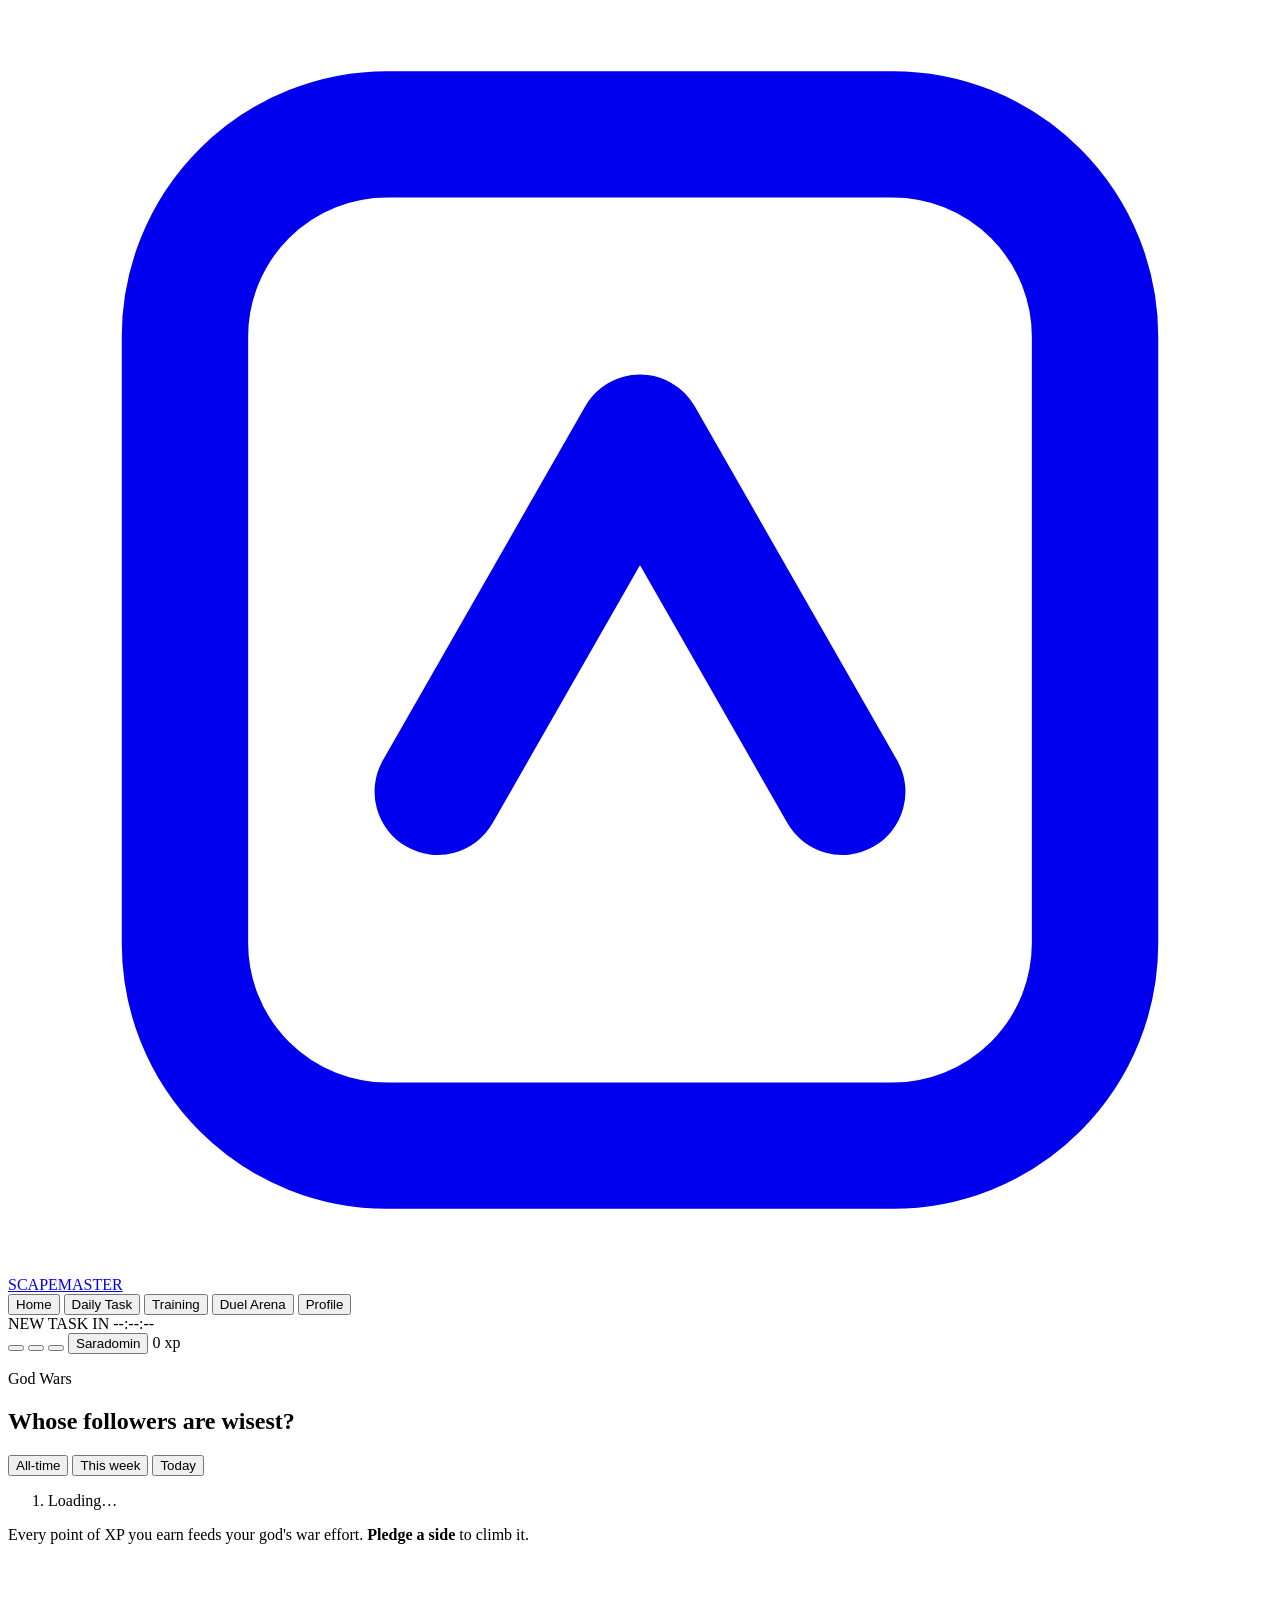
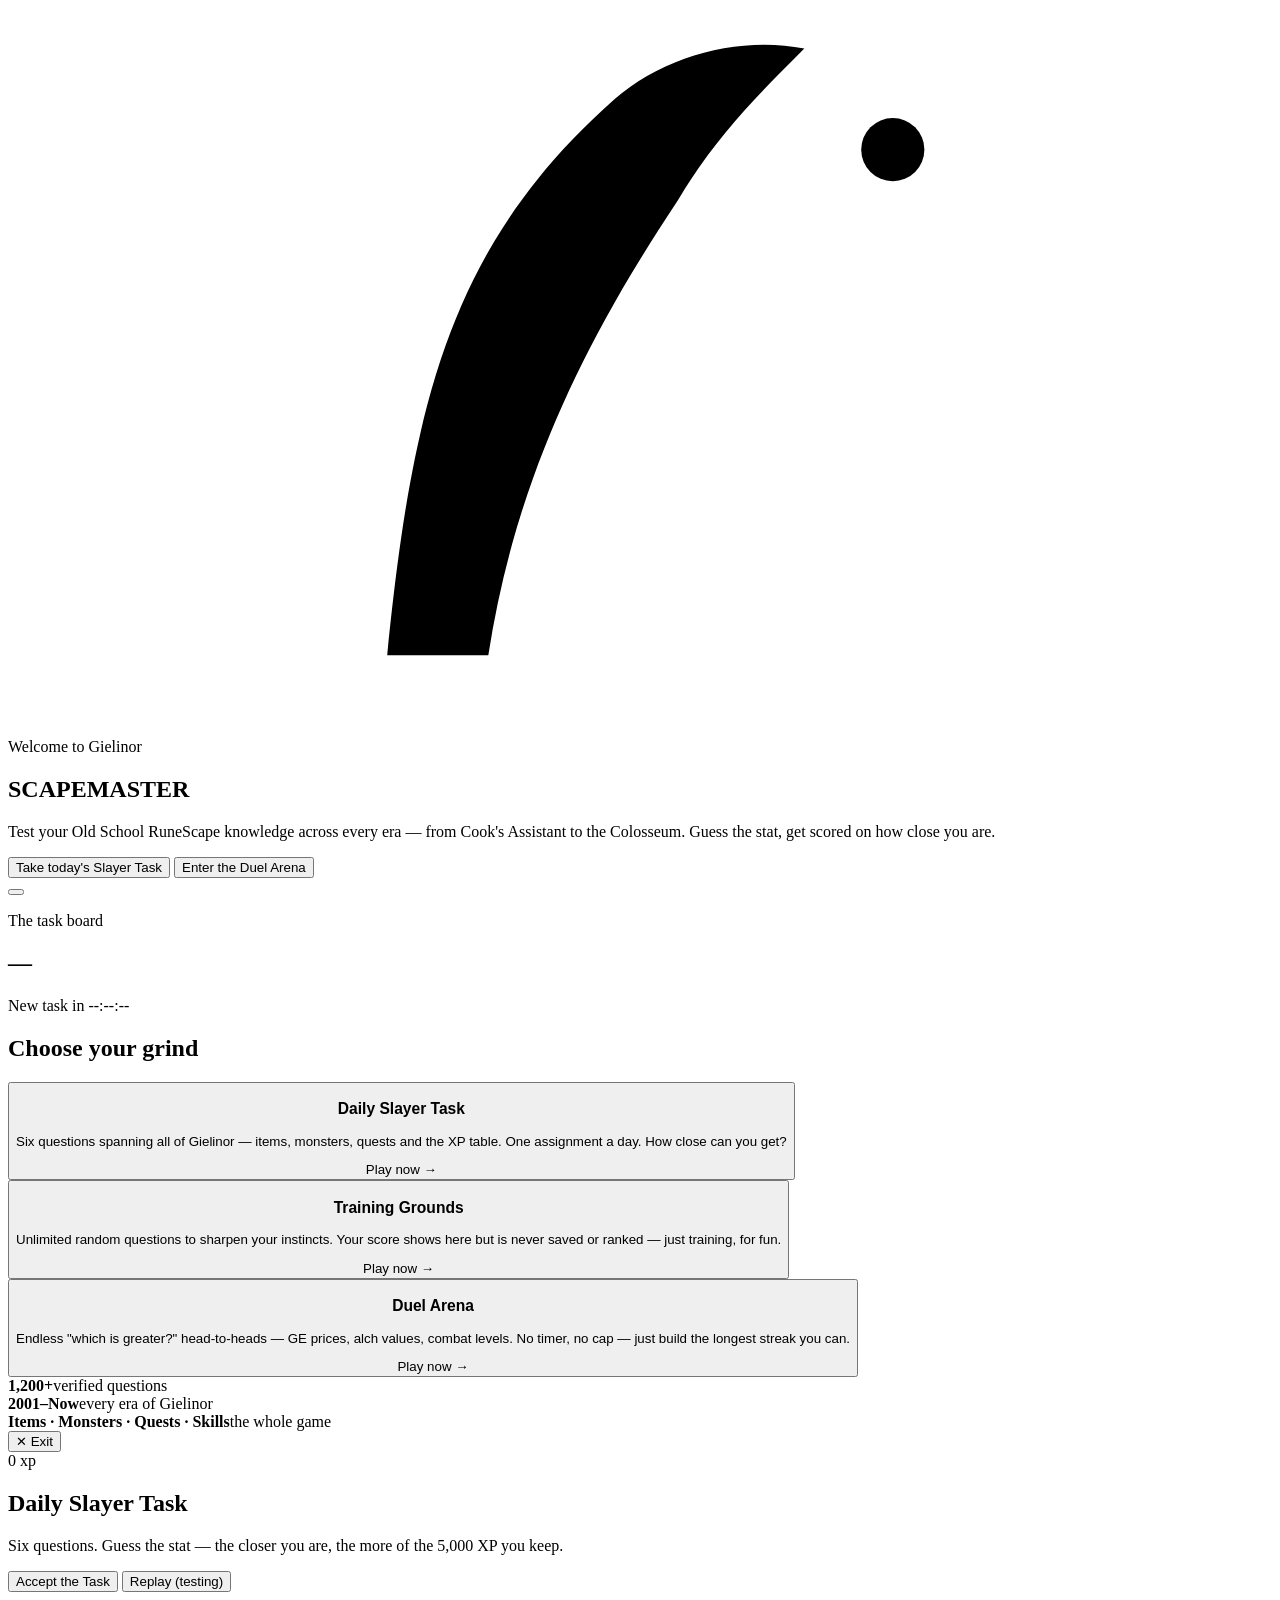
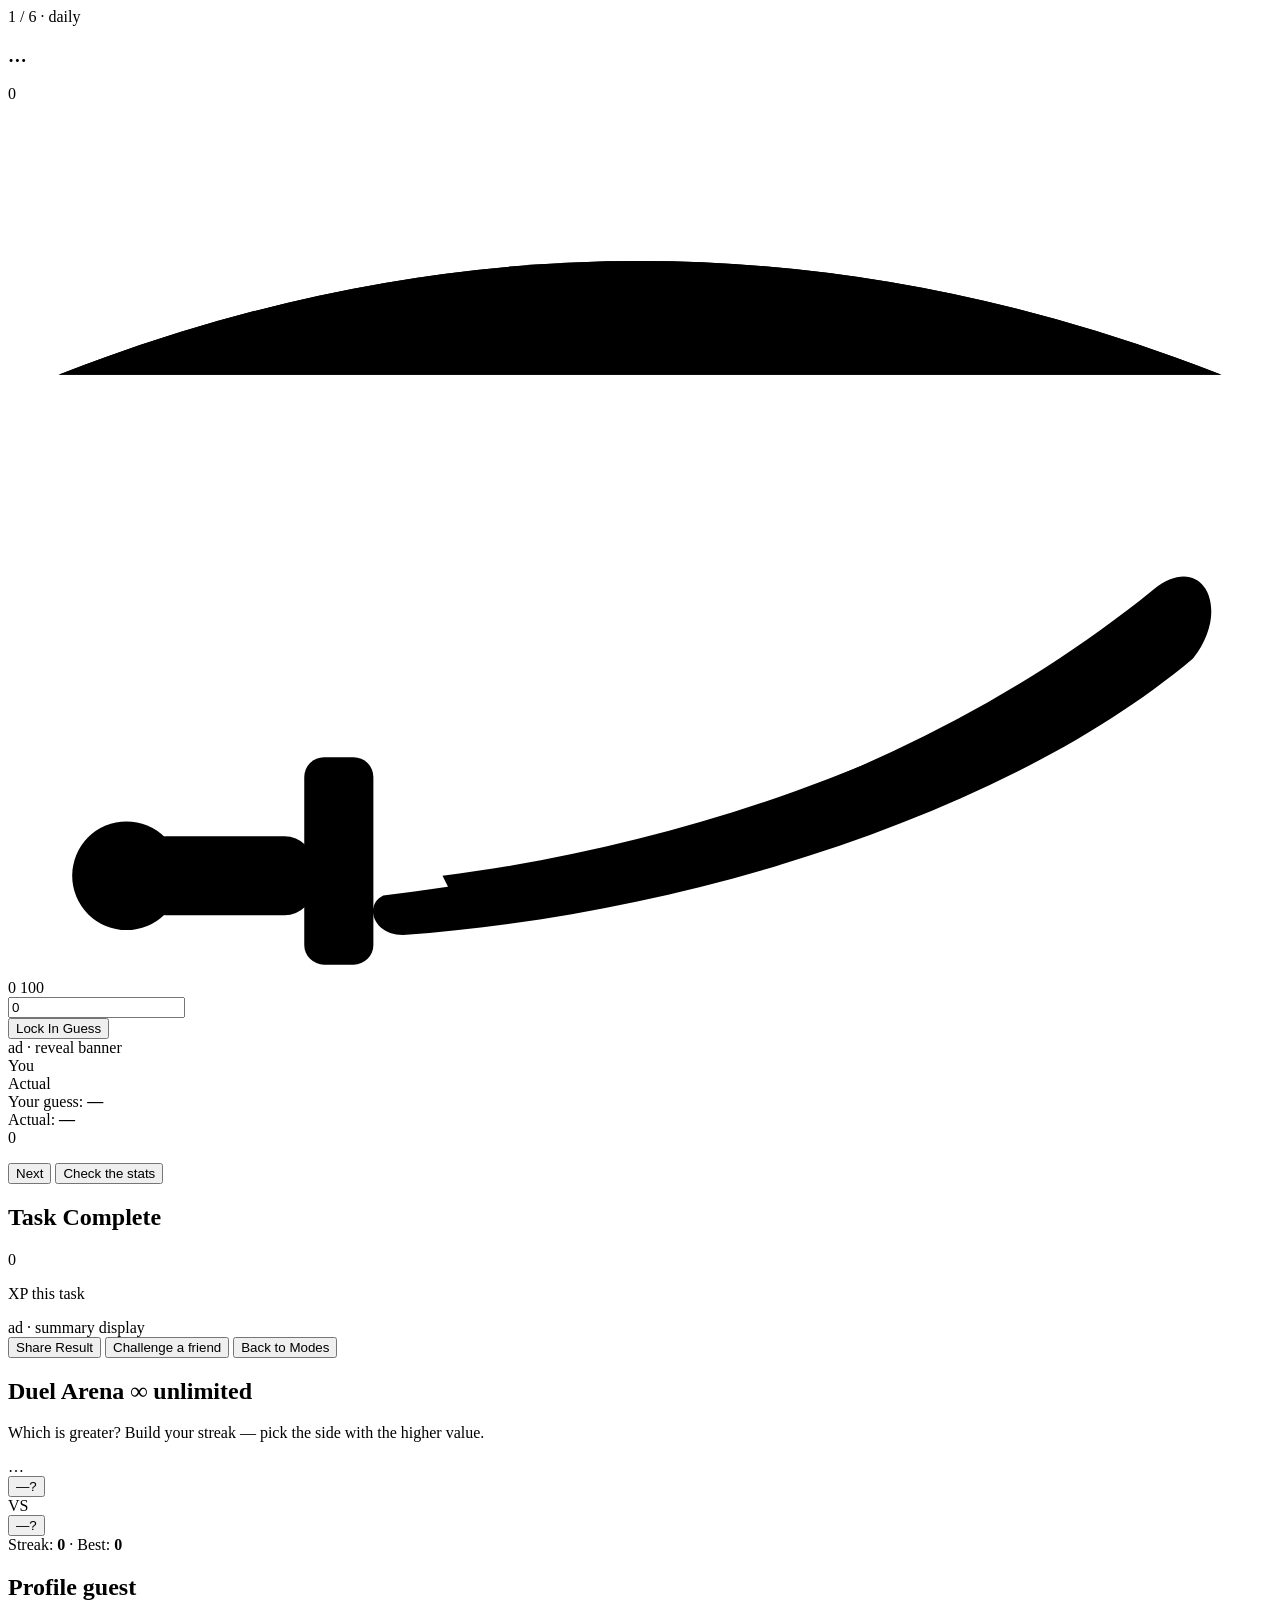
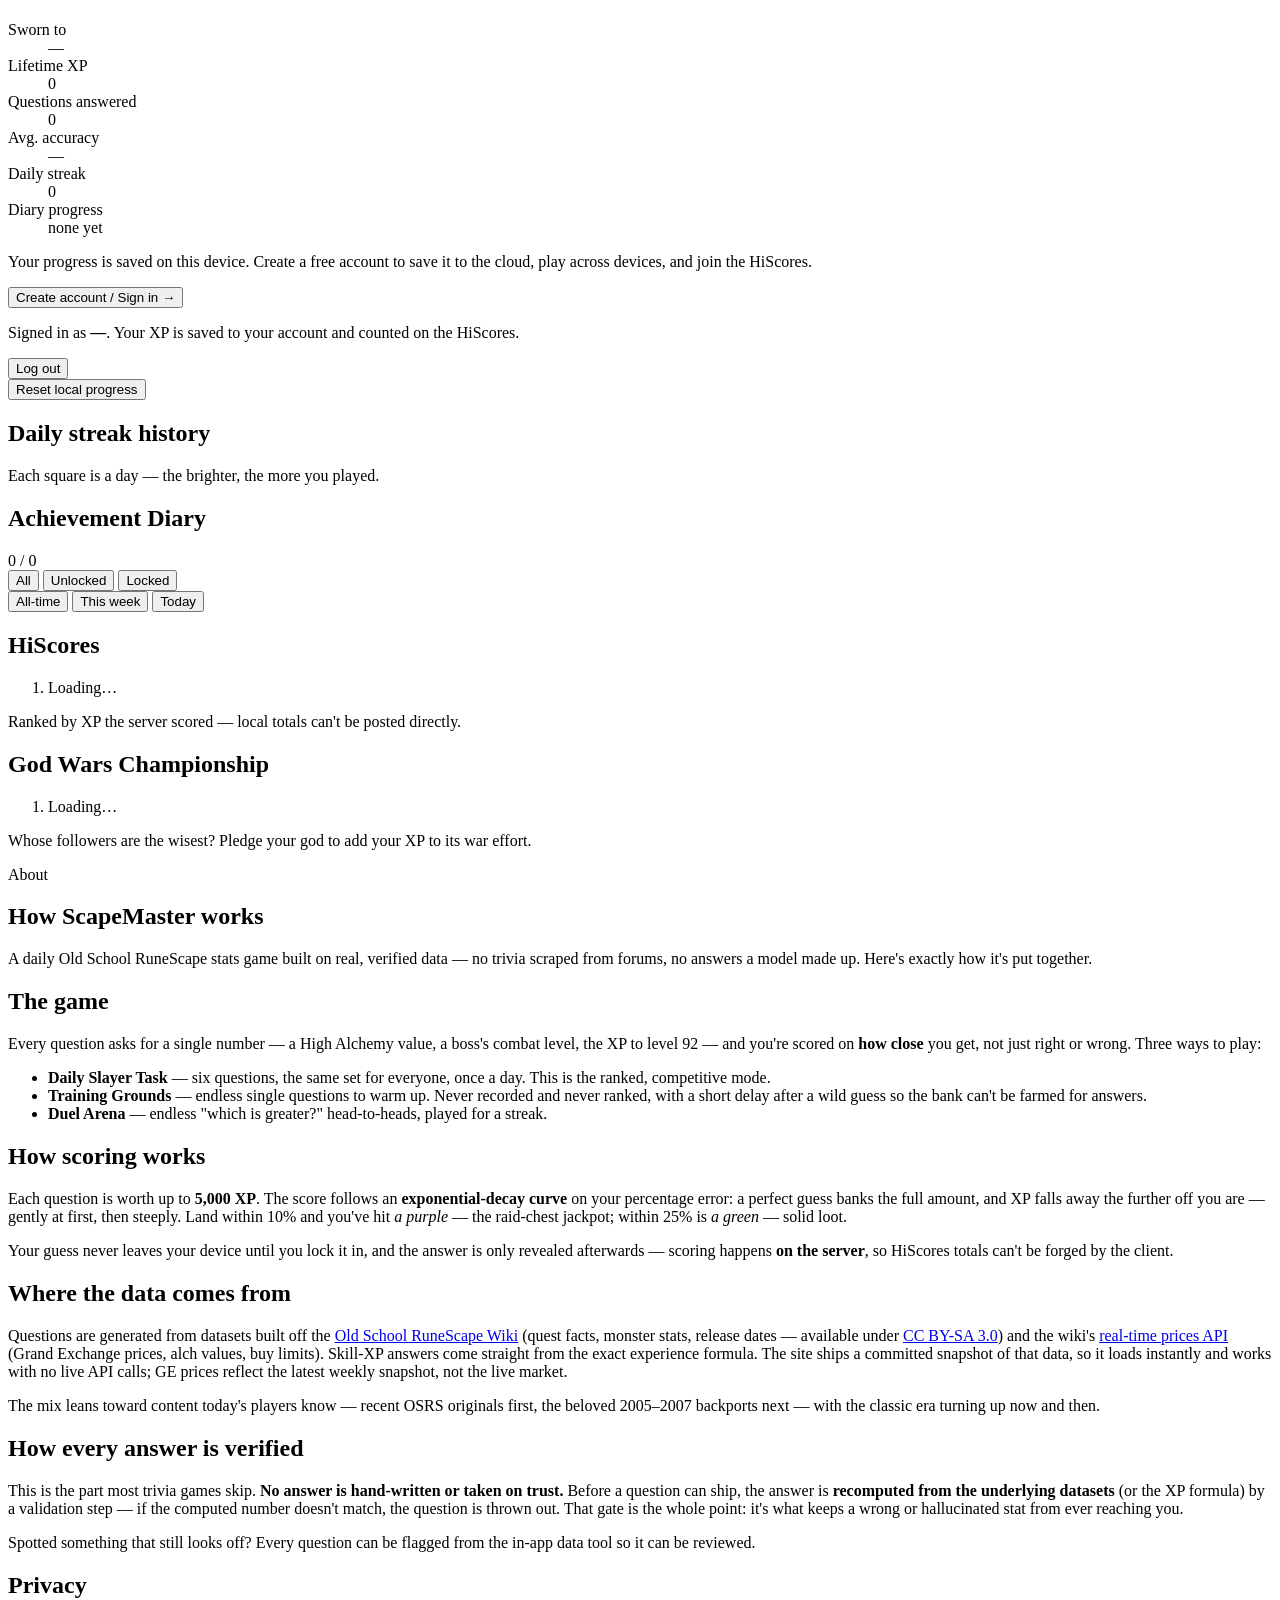
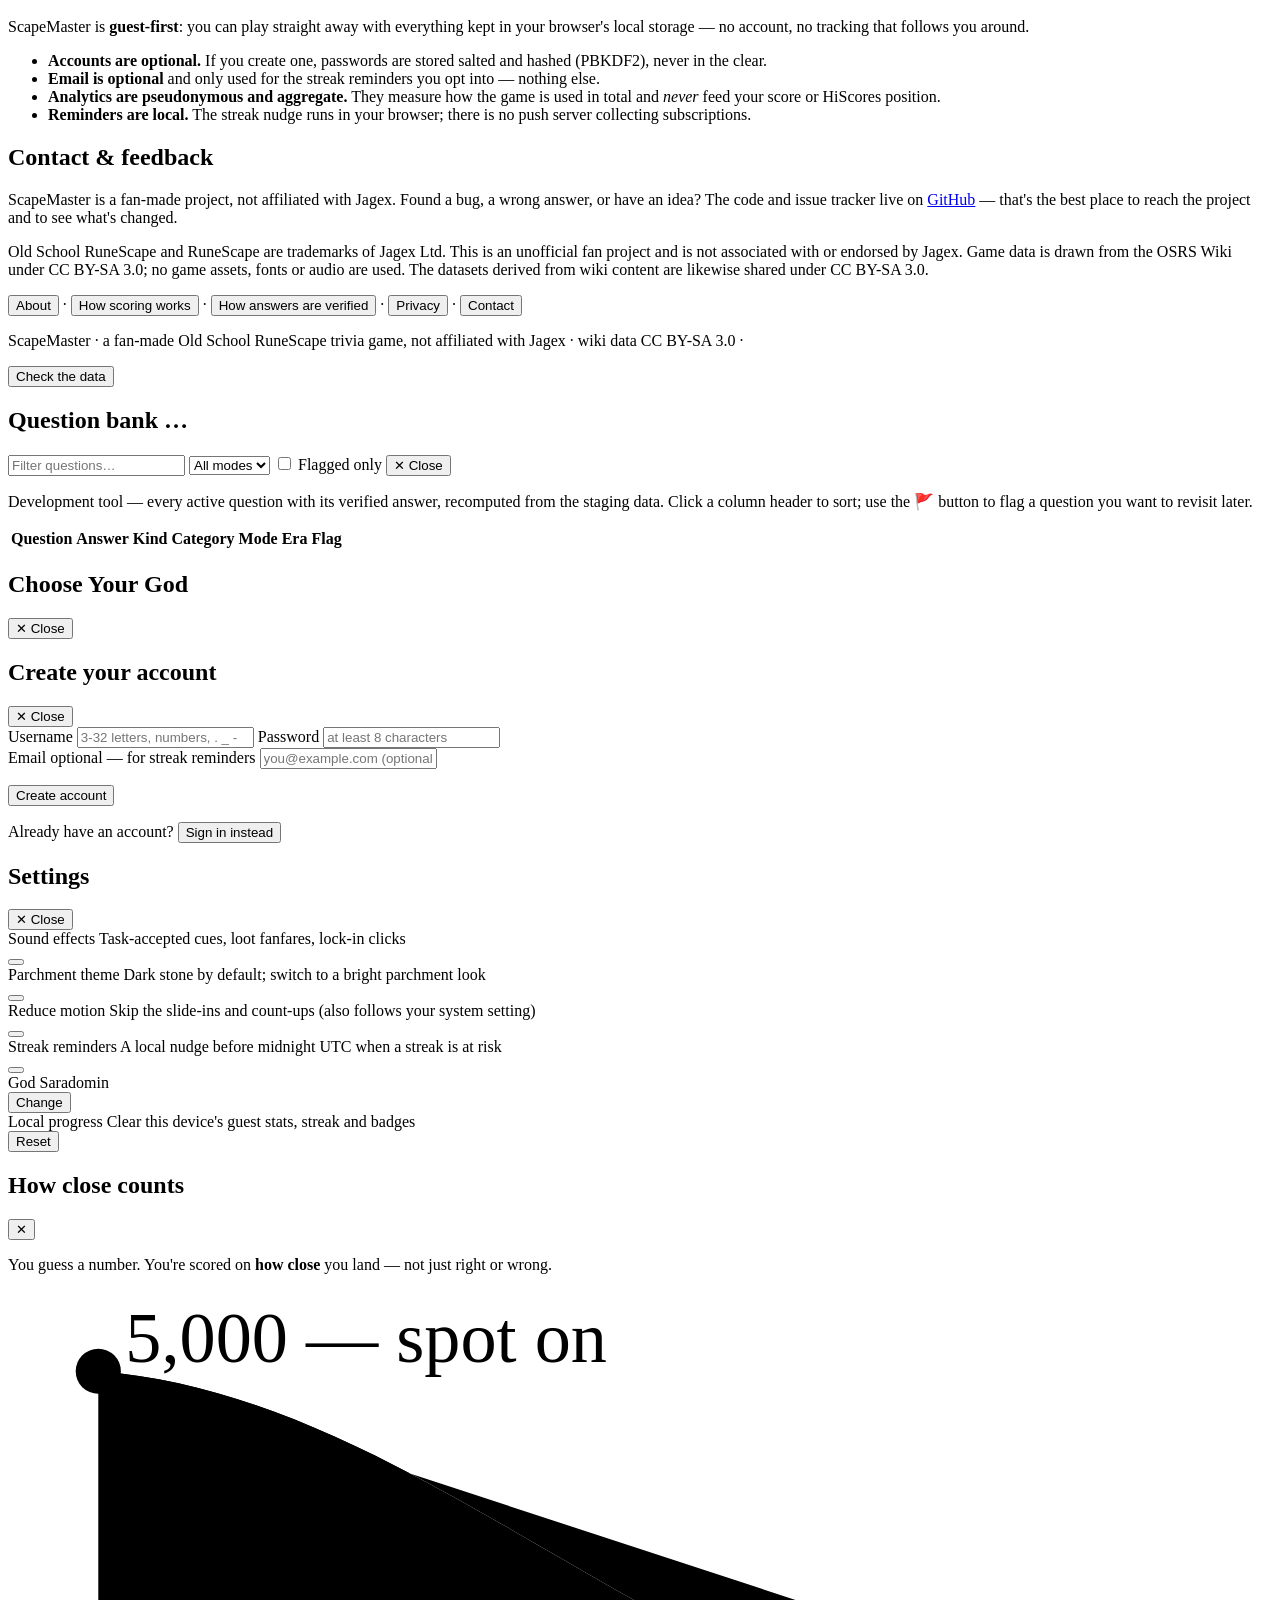
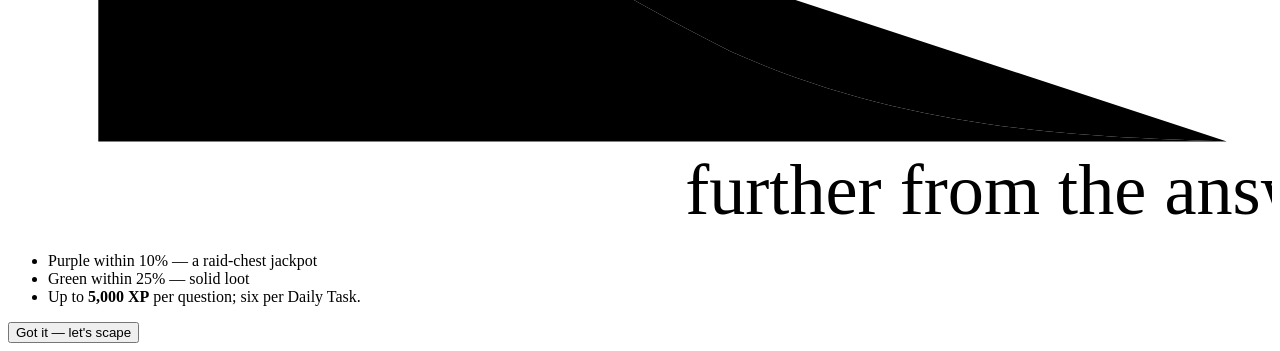
==== scapemaster/frontend/index.html @ 904ba83f "Add ScapeMaster: an OSRS-themed sibling of GridMaster A self-contained Old School RuneScape twist on" ====
<!DOCTYPE html>
<html lang="en" data-god="saradomin">
<head>
  <meta charset="UTF-8" />
  <meta name="viewport" content="width=device-width, initial-scale=1.0, viewport-fit=cover" />
  <title>ScapeMaster</title>
  <meta name="description" content="Guess the Old School RuneScape stat, get scored on how close you are. A new daily Gielinor challenge every day — items, monsters, quests and skills across every era." />

  <!-- Rich link previews for shared results (Open Graph + Twitter Card), so a
       pasted ScapeMaster link unfurls into a card instead of a bare URL. -->
  <meta property="og:type" content="website" />
  <meta property="og:site_name" content="ScapeMaster" />
  <meta property="og:title" content="ScapeMaster — the daily Old School RuneScape stats challenge" />
  <meta property="og:description" content="Guess the OSRS stat, get scored on how close you are. New daily Slayer Task — can you beat your friends?" />
  <meta property="og:image" content="/static/icon-180.png" />
  <meta name="twitter:card" content="summary" />
  <meta name="twitter:title" content="ScapeMaster — the daily Old School RuneScape stats challenge" />
  <meta name="twitter:description" content="Guess the OSRS stat, get scored on how close you are. New daily Slayer Task — can you beat your friends?" />
  <meta name="twitter:image" content="/static/icon-180.png" />

  <!-- PWA / iOS add-to-home-screen -->
  <link rel="manifest" href="/static/manifest.json" />
  <meta name="theme-color" content="#2f6bd8" />
  <meta name="apple-mobile-web-app-capable" content="yes" />
  <meta name="apple-mobile-web-app-status-bar-style" content="black-translucent" />
  <meta name="apple-mobile-web-app-title" content="ScapeMaster" />
  <link rel="apple-touch-icon" href="/static/icon-180.png" />
  <!-- Crisp vector favicon (the brand mark); PNG stays as the Safari fallback. -->
  <link rel="icon" type="image/svg+xml" href="/static/favicon.svg" />
  <link rel="icon" type="image/png" href="/static/icon-180.png" />

  <!-- Type pairing: a humanist system stack for prose, Pixelify Sans (bundled,
       OFL — see /static/fonts/OFL.txt) for headings, numbers and labels. No
       Jagex fonts are used. -->
  <link rel="stylesheet" href="/static/style.css?v=1" />
</head>
<body>
  <!-- ===================== TOP BAR ===================== -->
  <header class="hud">
    <a class="hud-brand" data-view="home" href="#home">
      <!-- Logo: a rune stone — a rounded standing stone carrying a simple
           three-stroke "guess" glyph (original mark, no game assets). -->
      <span class="brand-mark" aria-hidden="true">
        <svg class="brand-logo" viewBox="0 0 100 100">
          <rect x="14" y="10" width="72" height="80" rx="16" fill="none"
                stroke="currentColor" stroke-width="10" />
          <path d="M34 62 L50 34 L66 62" fill="none" stroke="currentColor"
                stroke-width="10" stroke-linecap="round" stroke-linejoin="round" />
        </svg>
      </span><span class="brand-word">SCAPE<span class="bw-accent">MASTER</span></span>
    </a>

    <nav class="modes" id="modes">
      <button class="mode-tab active" data-view="home">Home</button>
      <button class="mode-tab" data-view="quiz" data-mode="daily">Daily Task</button>
      <button class="mode-tab" data-view="quiz" data-mode="free_practice">Training</button>
      <button class="mode-tab" data-view="arcade">Duel Arena</button>
      <button class="mode-tab" data-view="profile">Profile</button>
    </nav>

    <div class="hud-profile">
      <div class="hud-countdown">
        <span class="hud-label" id="countdown-label">NEW TASK IN</span>
        <span class="hud-timer" id="countdown-timer">--:--:--</span>
      </div>
      <button id="sound-toggle" class="sound-toggle" title="Sound on — click to mute"
              aria-pressed="true" aria-label="Toggle sound effects">
        <span class="sound-icon" id="sound-icon" data-icon="volume-2" aria-hidden="true"></span>
      </button>
      <button id="theme-toggle" class="sound-toggle theme-toggle" title="Dark mode — click for parchment"
              aria-pressed="false" aria-label="Toggle light or dark theme">
        <span class="theme-icon" id="theme-icon" data-icon="moon" aria-hidden="true"></span>
      </button>
      <button id="settings-btn" class="sound-toggle" title="Settings" aria-haspopup="dialog"
              aria-label="Open settings">
        <span data-icon="settings" aria-hidden="true"></span>
      </button>
      <button id="team-select-btn" class="team-select-btn" title="Change god colour theme" aria-haspopup="dialog">
        <span class="team-btn-swatch" id="team-btn-swatch"></span>
        <span id="team-btn-label">Saradomin</span>
      </button>
      <span class="hud-points" id="hud-points">0 xp</span>
    </div>
  </header>

  <main>
    <!-- ===================== LANDING / HOME ===================== -->
    <section id="view-home" class="view active">
      <!-- God Wars tower alongside the hero -->
      <div class="home-top">
        <aside class="timing-tower" aria-label="God Wars championship standings">
          <div class="tt-head">
            <span class="tt-live" aria-hidden="true"></span>
            <p class="tt-eyebrow">God Wars</p>
          </div>
          <h2 class="tt-title">Whose followers are wisest?</h2>
          <div class="tt-period" role="tablist" aria-label="Standings window">
            <button class="tt-period-tab active" data-tower-period="all">All-time</button>
            <button class="tt-period-tab" data-tower-period="weekly">This week</button>
            <button class="tt-period-tab" data-tower-period="daily">Today</button>
          </div>
          <ol class="tt-list" id="home-tower-list"><li class="muted">Loading…</li></ol>
          <p class="tt-foot muted">Every point of XP you earn feeds your god's war effort. <strong>Pledge a side</strong> to climb it.</p>
        </aside>

      <div class="hero">
        <!-- Stylized standing scimitar + rune (original art). Picks up the god
             colour via stroke:var(--color-primary). -->
        <svg class="hero-track" viewBox="0 0 200 120" aria-hidden="true" preserveAspectRatio="xMidYMid meet">
          <path d="M60,110 C64,70 70,45 96,22 C104,15 116,12 126,14 C118,22 112,28 106,38
                   C90,62 80,84 76,110 Z"/>
          <path d="M52,110 L84,110" />
          <circle class="hero-track-sf" cx="140" cy="30" r="5"/>
          <path d="M132,52 L148,52 M140,44 L140,60" />
        </svg>
        <div class="hero-inner">
          <p class="hero-eyebrow">Welcome to Gielinor</p>
          <h1 class="hero-title">SCAPE<span class="accent">MASTER</span></h1>
          <p class="hero-sub">Test your Old School RuneScape knowledge across every era — from
             Cook's Assistant to the Colosseum. Guess the stat, get scored on how close you are.</p>
          <div class="hero-cta">
            <button class="btn-primary" data-view="quiz" data-mode="daily">Take today's Slayer Task</button>
            <button class="btn-ghost" data-view="arcade">Enter the Duel Arena</button>
          </div>
          <!-- Streak hook: loud, loss-averse reminder to keep the run alive.
               Populated by renderStreakBanner(); hidden when there's no streak. -->
          <button class="streak-banner hidden" id="streak-banner" data-view="quiz" data-mode="daily"></button>
        </div>
        <div class="hero-checkers" aria-hidden="true"></div>
      </div>
      </div><!-- /home-top -->

      <!-- "Your bank": personalized status — rank, god stake, closest badges,
           streak heatmap. Filled by renderGarage(); richer when signed in. -->
      <section id="garage" class="garage" aria-label="Your bank"></section>

      <!-- Today's task board -->
      <section class="race-week" id="race-week" aria-live="polite">
        <div class="rw-head">
          <div>
            <p class="rw-eyebrow">The task board</p>
            <h2 class="rw-title" id="rw-title">—</h2>
          </div>
          <div class="rw-next" id="rw-next">
            <span class="rw-next-label">New task in</span>
            <span class="rw-next-timer" id="rw-next-timer">--:--:--</span>
            <span class="rw-next-name" id="rw-next-name"></span>
          </div>
        </div>
        <ol class="rw-list" id="rw-list"></ol>
      </section>

      <h2 class="section-title">Choose your grind</h2>
      <div class="mode-grid">
        <button class="mode-card" data-view="quiz" data-mode="daily">
          <span class="mc-icon" data-icon="flag" aria-hidden="true"></span>
          <h3>Daily Slayer Task</h3>
          <p>Six questions spanning all of Gielinor — items, monsters, quests and the
             XP table. One assignment a day. How close can you get?</p>
          <span class="mc-cta">Play now →</span>
        </button>

        <button class="mode-card" data-view="quiz" data-mode="free_practice">
          <span class="mc-icon" data-icon="tyre" aria-hidden="true"></span>
          <h3>Training Grounds</h3>
          <p>Unlimited random questions to sharpen your instincts. Your score shows here
             but is never saved or ranked — just training, for fun.</p>
          <span class="mc-cta">Play now →</span>
        </button>

        <button class="mode-card" data-view="arcade">
          <span class="mc-icon" data-icon="zap" aria-hidden="true"></span>
          <h3>Duel Arena</h3>
          <p>Endless "which is greater?" head-to-heads — GE prices, alch values, combat
             levels. No timer, no cap — just build the longest streak you can.</p>
          <span class="mc-cta">Play now →</span>
        </button>
      </div>

      <div class="feature-strip">
        <div class="feature"><strong>1,200+</strong><span>verified questions</span></div>
        <div class="feature"><strong>2001–Now</strong><span>every era of Gielinor</span></div>
        <div class="feature"><strong>Items · Monsters · Quests · Skills</strong><span>the whole game</span></div>
      </div>
    </section>

    <!-- ===================== QUIZ (Daily Task / Training Grounds) ===================== -->
    <section id="view-quiz" class="view">
      <!-- Immersive top bar — only visible once a session is in progress -->
      <div class="game-bar">
        <button class="game-exit" id="game-exit" data-view="home">✕ Exit</button>
        <div class="game-progress"><span id="game-progress-fill"></span></div>
        <span class="game-points" id="game-points">0 xp</span>
      </div>

      <div id="quiz-intro" class="card">
        <h2 id="quiz-title">Daily Slayer Task</h2>
        <p id="quiz-desc">Six questions. Guess the stat — the closer you are, the more
           of the 5,000 XP you keep.</p>
        <div id="quiz-cap" class="cap-note hidden"></div>
        <button class="btn-primary" id="start-quiz">Accept the Task</button>
        <button class="btn-secondary hidden" id="replay-quiz">Replay (testing)</button>
        <p class="muted" id="quiz-status"></p>
      </div>

      <div id="quiz-play" class="card hidden">
        <div class="q-progress"><span id="q-index">1</span> / <span id="q-total">6</span>
          · <span id="q-mode-badge" class="badge">daily</span>
          <span id="q-cat" class="chip"></span></div>
        <h3 id="q-text">…</h3>
        <p class="q-hint" id="q-hint"></p>

        <!-- Curved guess slider: a scimitar rides the curve as the guess marker.
             coins/xp questions map the track logarithmically (see CurveSlider). -->
        <div class="curve-wrap" id="curve-wrap">
          <div class="curve-readout" id="curve-val">0</div>
          <div class="curve-slider" id="curve-slider">
            <svg class="curve-svg" viewBox="0 0 1000 280" preserveAspectRatio="none" aria-hidden="true">
              <path class="curve-track" id="curve-track" d="M40 215 Q500 35 960 215" />
              <path class="curve-fill"  id="curve-fill"  d="M40 215 Q500 35 960 215" />
            </svg>
            <div class="car-thumb" id="car-thumb" role="slider" tabindex="0"
                 aria-label="Your guess" aria-valuemin="0" aria-valuemax="100" aria-valuenow="0">
              <!-- Stylized scimitar (nose to the right). Blade takes the selected
                   god's primary colour; the guard its secondary. See .car-* in
                   style.css and MARKER_SHAPES in app.js (same shape, reused for
                   the reveal markers). Original art — no game sprites. -->
              <svg class="car-sprite" viewBox="0 0 128 52" aria-hidden="true">
                <circle class="car-hub" cx="12" cy="42" r="5.5" />
                <rect class="car-dark" x="13" y="38" width="18" height="8" rx="3" />
                <rect class="car-wing" x="30" y="30" width="7" height="21" rx="2" />
                <path class="car-body" d="M38 44 C64 41 94 31 116 13
                  C121 9 124 15 120 20 C101 36 68 46 40 48 C37 48 36 45 38 44 Z" />
                <path class="car-cockpit" d="M44 42 C68 39 94 30 112 17 L114 19
                  C96 32 70 41 45 44 Z" />
              </svg>
            </div>
            <span class="curve-end curve-min" id="curve-min">0</span>
            <span class="curve-end curve-max" id="curve-max">100</span>
          </div>
          <input type="number" id="q-input" min="0" value="0" />
        </div>

        <button class="btn-primary" id="submit-guess">Lock In Guess</button>
      </div>

      <!-- Score reveal -->
      <div id="quiz-reveal" class="card reveal hidden">
        <div class="ad-slot ad-reveal" data-ad="reveal-banner">ad · reveal banner</div>
        <div class="reveal-verdict" id="reveal-verdict" hidden>
          <span class="rv-dot" aria-hidden="true"></span>
          <span class="rv-text" id="reveal-verdict-text"></span>
        </div>
        <div class="timeline">
          <div class="timeline-track"></div>
          <div class="timeline-fill" id="timeline-fill"></div>
          <div class="timeline-node guess" id="node-guess"><span>You</span></div>
          <div class="timeline-node actual" id="node-actual"><span>Actual</span></div>
        </div>
        <div class="reveal-numbers">
          <div>Your guess: <strong id="reveal-guess">—</strong></div>
          <div>Actual: <strong id="reveal-actual">—</strong></div>
        </div>
        <div class="odometer-wrap"><div class="odometer" id="odometer">0</div></div>
        <p class="chatline hidden" id="reveal-chatline"></p>
        <p class="reveal-insight hidden" id="reveal-insight"></p>
        <p class="penalty-note hidden" id="practice-penalty"></p>
        <button class="btn-primary" id="next-question">Next</button>
        <button class="btn-ghost data-check-inline" id="data-check-reveal" title="Browse every question with its verified answer"><i class="ic" data-icon="search" aria-hidden="true"></i> Check the stats</button>
      </div>

      <!-- Finish summary -->
      <div id="quiz-summary" class="card hidden">
        <h2>Task Complete</h2>
        <div class="summary-score" id="summary-score">0</div>
        <p>XP this task</p>
        <div class="summary-grid" id="summary-grid" aria-label="Your result grid"></div>
        <div class="accuracy-row" id="accuracy-row"></div>
        <div class="summary-streak hidden" id="summary-streak"></div>
        <p class="summary-insight hidden" id="summary-insight"></p>
        <div class="ad-slot ad-summary" data-ad="summary-display">ad · summary display</div>
        <button class="btn-primary" id="share-result">Share Result</button>
        <button class="btn-secondary" id="challenge-friend"><i class="ic" data-icon="zap" aria-hidden="true"></i> Challenge a friend</button>
        <button class="btn-secondary" id="summary-back">Back to Modes</button>
        <p class="muted" id="share-status"></p>
      </div>
    </section>

    <!-- ===================== DUEL ARENA OVER/UNDER ===================== -->
    <section id="view-arcade" class="view">
      <div class="card">
        <h2>Duel Arena <span class="badge">∞ unlimited</span></h2>
        <p class="muted">Which is greater? Build your streak — pick the side with the higher value.</p>
        <div class="arcade-metric" id="arcade-metric">…</div>
        <div class="arcade-pair">
          <button class="arcade-card" id="arcade-a"><span class="name">—</span><span class="val">?</span></button>
          <div class="vs">VS</div>
          <button class="arcade-card" id="arcade-b"><span class="name">—</span><span class="val">?</span></button>
        </div>
        <div class="arcade-streak">Streak: <strong id="arcade-streak">0</strong>
          · Best: <strong id="arcade-best">0</strong></div>
        <p class="muted" id="arcade-result"></p>
      </div>
    </section>

    <!-- ===================== PROFILE ===================== -->
    <section id="view-profile" class="view">
      <div class="card">
        <h2>Profile <span class="badge" id="guest-badge">guest</span></h2>
        <dl class="stats">
          <dt>Sworn to</dt><dd id="p-team">—</dd>
          <dt>Lifetime XP</dt><dd id="p-points">0</dd>
          <dt>Questions answered</dt><dd id="p-games">0</dd>
          <dt>Avg. accuracy</dt><dd id="p-accuracy">—</dd>
          <dt>Daily streak</dt><dd id="p-streak">0</dd>
          <dt>Diary progress</dt><dd id="p-achievements">none yet</dd>
        </dl>
        <!-- Account block: swaps between guest and signed-in states (app.js). -->
        <div id="account-guest">
          <p class="muted">Your progress is saved on this device. Create a free account to
             save it to the cloud, play across devices, and join the HiScores.</p>
          <button class="btn-secondary" id="open-auth-btn">Create account / Sign in →</button>
        </div>
        <div id="account-member" class="hidden">
          <p class="muted">Signed in as <strong id="account-username">—</strong>.
             Your XP is saved to your account and counted on the HiScores.</p>
          <button class="btn-secondary" id="logout-btn">Log out</button>
        </div>
        <button class="btn-secondary danger" id="reset-btn">Reset local progress</button>
      </div>

      <!-- Streak heatmap: a year of Daily play at a glance (server history when
           signed in, local otherwise). Filled by renderHeatmap(). -->
      <div class="card">
        <div class="ach-head"><h2>Daily streak history</h2></div>
        <p class="muted">Each square is a day — the brighter, the more you played.</p>
        <div class="heatmap heatmap-lg" id="profile-heatmap"></div>
      </div>

      <!-- Achievement Diary: a data-driven catalog (app.js ACHIEVEMENTS),
           evaluated client-side after each session/duel. Cosmetic + local. -->
      <div class="card">
        <div class="ach-head">
          <h2>Achievement Diary</h2>
          <span class="badge" id="ach-count">0 / 0</span>
        </div>
        <div class="ach-filter" role="tablist" aria-label="Achievement filter">
          <button class="ach-filter-tab active" data-filter="all">All</button>
          <button class="ach-filter-tab" data-filter="unlocked">Unlocked</button>
          <button class="ach-filter-tab" data-filter="locked">Locked</button>
        </div>
        <div class="ach-grid" id="ach-grid"></div>
      </div>

      <!-- HiScores: ranked by SERVER-verified points only (trust boundary). The
           period tabs switch both boards between all-time and the resetting
           daily / weekly windows. -->
      <div class="lb-period" role="tablist" aria-label="HiScores window">
        <button class="lb-period-tab active" data-period="all">All-time</button>
        <button class="lb-period-tab" data-period="weekly">This week</button>
        <button class="lb-period-tab" data-period="daily">Today</button>
      </div>

      <div class="card">
        <h2>HiScores</h2>
        <ol class="leaderboard" id="leaderboard-list">
          <li class="muted">Loading…</li>
        </ol>
        <p class="muted">Ranked by XP the server scored — local totals can't be posted directly.</p>
      </div>

      <!-- God Wars championship: every player's verified points bucketed by the
           god faction they pledged to. -->
      <div class="card">
        <h2>God Wars Championship</h2>
        <ol class="leaderboard ctc" id="team-leaderboard-list">
          <li class="muted">Loading…</li>
        </ol>
        <p class="muted">Whose followers are the wisest? Pledge your god to add your XP to its war effort.</p>
      </div>
    </section>

    <!-- ===================== ABOUT / METHODOLOGY ===================== *
         The trust layer: what the game is, how scoring works, where the data
         comes from and how every answer is verified, and the privacy posture.
         Footer links deep-link to the sections by id. -->
    <section id="view-about" class="view">
      <div id="about-top" class="about-hero">
        <p class="hero-eyebrow">About</p>
        <h1 class="section-title about-title">How ScapeMaster works</h1>
        <p class="about-lead">A daily Old School RuneScape stats game built on real, verified
           data — no trivia scraped from forums, no answers a model made up. Here's exactly
           how it's put together.</p>
      </div>

      <div class="card about-card" id="about-play">
        <h2>The game</h2>
        <p>Every question asks for a single number — a High Alchemy value, a boss's combat
           level, the XP to level 92 — and you're scored on <strong>how close</strong> you
           get, not just right or wrong. Three ways to play:</p>
        <ul class="about-list">
          <li><strong>Daily Slayer Task</strong> — six questions, the same set for everyone,
              once a day. This is the ranked, competitive mode.</li>
          <li><strong>Training Grounds</strong> — endless single questions to warm up. Never
              recorded and never ranked, with a short delay after a wild guess so the bank
              can't be farmed for answers.</li>
          <li><strong>Duel Arena</strong> — endless "which is greater?" head-to-heads,
              played for a streak.</li>
        </ul>
      </div>

      <div class="card about-card" id="about-scoring">
        <h2>How scoring works</h2>
        <p>Each question is worth up to <strong>5,000 XP</strong>. The score follows an
           <strong>exponential-decay curve</strong> on your percentage error: a perfect guess
           banks the full amount, and XP falls away the further off you are — gently at
           first, then steeply. Land within 10% and you've hit <em>a purple</em> — the
           raid-chest jackpot; within 25% is <em>a green</em> — solid loot.</p>
        <p>Your guess never leaves your device until you lock it in, and the answer is only
           revealed afterwards — scoring happens <strong>on the server</strong>, so HiScores
           totals can't be forged by the client.</p>
      </div>

      <div class="card about-card" id="about-data">
        <h2>Where the data comes from</h2>
        <p>Questions are generated from datasets built off the
           <a class="about-link" href="https://oldschool.runescape.wiki/" target="_blank"
              rel="noopener">Old School RuneScape Wiki</a> (quest facts, monster stats,
           release dates — available under
           <a class="about-link" href="https://creativecommons.org/licenses/by-sa/3.0/"
              target="_blank" rel="noopener">CC BY-SA 3.0</a>) and the wiki's
           <a class="about-link" href="https://prices.runescape.wiki/" target="_blank"
              rel="noopener">real-time prices API</a> (Grand Exchange prices, alch values,
           buy limits). Skill-XP answers come straight from the exact experience formula.
           The site ships a committed snapshot of that data, so it loads instantly and works
           with no live API calls; GE prices reflect the latest weekly snapshot, not the
           live market.</p>
        <p>The mix leans toward content today's players know — recent OSRS originals first,
           the beloved 2005–2007 backports next — with the classic era turning up now
           and then.</p>
      </div>

      <div class="card about-card" id="about-verify">
        <h2>How every answer is verified</h2>
        <p>This is the part most trivia games skip. <strong>No answer is hand-written or taken
           on trust.</strong> Before a question can ship, the answer is <strong>recomputed from
           the underlying datasets</strong> (or the XP formula) by a validation step — if the
           computed number doesn't match, the question is thrown out. That gate is the whole
           point: it's what keeps a wrong or hallucinated stat from ever reaching you.</p>
        <p>Spotted something that still looks off? Every question can be flagged from the in-app
           data tool so it can be reviewed.</p>
      </div>

      <div class="card about-card" id="about-privacy">
        <h2>Privacy</h2>
        <p>ScapeMaster is <strong>guest-first</strong>: you can play straight away with everything
           kept in your browser's local storage — no account, no tracking that follows you
           around.</p>
        <ul class="about-list">
          <li><strong>Accounts are optional.</strong> If you create one, passwords are stored
              salted and hashed (PBKDF2), never in the clear.</li>
          <li><strong>Email is optional</strong> and only used for the streak reminders you opt
              into — nothing else.</li>
          <li><strong>Analytics are pseudonymous and aggregate.</strong> They measure how the
              game is used in total and <em>never</em> feed your score or HiScores position.</li>
          <li><strong>Reminders are local.</strong> The streak nudge runs in your browser; there
              is no push server collecting subscriptions.</li>
        </ul>
      </div>

      <div class="card about-card" id="about-feedback">
        <h2>Contact &amp; feedback</h2>
        <p>ScapeMaster is a fan-made project, not affiliated with Jagex. Found a bug, a wrong
           answer, or have an idea? The code and issue tracker live on
           <a class="about-link" href="https://github.com/technobacon/f1-stats" target="_blank"
              rel="noopener">GitHub</a> — that's the best place to reach the project and to see
           what's changed.</p>
        <p class="about-disclaimer">Old School RuneScape and RuneScape are trademarks of Jagex
           Ltd. This is an unofficial fan project and is not associated with or endorsed by
           Jagex. Game data is drawn from the OSRS Wiki under CC BY-SA 3.0; no game assets,
           fonts or audio are used. The datasets derived from wiki content are likewise
           shared under CC BY-SA 3.0.</p>
      </div>
    </section>
  </main>

  <footer class="foot">
    <nav class="foot-links" aria-label="About ScapeMaster">
      <button class="foot-link" data-view="about" data-scroll="about-top">About</button>
      <span class="foot-sep" aria-hidden="true">·</span>
      <button class="foot-link" data-view="about" data-scroll="about-scoring">How scoring works</button>
      <span class="foot-sep" aria-hidden="true">·</span>
      <button class="foot-link" data-view="about" data-scroll="about-verify">How answers are verified</button>
      <span class="foot-sep" aria-hidden="true">·</span>
      <button class="foot-link" data-view="about" data-scroll="about-privacy">Privacy</button>
      <span class="foot-sep" aria-hidden="true">·</span>
      <button class="foot-link" data-view="about" data-scroll="about-feedback">Contact</button>
    </nav>
    <p class="foot-legal">
      ScapeMaster · a fan-made Old School RuneScape trivia game, not affiliated with Jagex ·
      wiki data CC BY-SA 3.0
      <span class="foot-sep" aria-hidden="true">·</span>
      <span class="foot-version" id="app-version"></span>
    </p>
    <span class="data-status" id="data-status" aria-live="polite"></span>
    <button class="data-check-btn" id="data-check" title="Development tool: browse every question and its verified answer"><i class="ic" data-icon="clipboard" aria-hidden="true"></i> Check the data</button>
  </footer>

  <!-- Dev-only proofreading overlay: the full question bank WITH answers,
       served by /api/v1/dev/questions (disable with OSRS_DEV_TOOLS=0). -->
  <div id="data-overlay" class="data-overlay hidden">
    <div class="data-panel">
      <div class="data-head">
        <h2>Question bank <span class="badge" id="data-count">…</span></h2>
        <input type="search" id="data-search" placeholder="Filter questions…" />
        <select id="data-mode-filter">
          <option value="">All modes</option>
          <option value="daily">daily</option>
        </select>
        <label class="data-flag-filter"><input type="checkbox" id="data-flagged-only" /> Flagged only</label>
        <button class="btn-ghost data-close" id="data-close">✕ Close</button>
      </div>
      <p class="muted data-note">Development tool — every active question with its verified answer,
         recomputed from the staging data. Click a column header to sort; use the 🚩 button to flag
         a question you want to revisit later.</p>
      <div class="data-table-wrap">
        <table class="data-table">
          <thead><tr>
            <th data-sort="question_string">Question</th>
            <th data-sort="verified_answer" class="num">Answer</th>
            <th data-sort="answer_kind">Kind</th>
            <th data-sort="category">Category</th>
            <th data-sort="game_mode">Mode</th>
            <th data-sort="era_year" class="num">Era</th>
            <th data-sort="flagged">Flag</th>
          </tr></thead>
          <tbody id="data-rows"></tbody>
        </table>
      </div>
    </div>
  </div>

  <!-- God picker modal. Doubles as the first-run onboarding prompt: the intro
       line and the live per-god headcount + God Wars standings (populated by
       GodPicker from /api/v1/gods/overview) help a newcomer pick a side. The
       close button is hidden during onboarding so a god is chosen. -->
  <div id="team-overlay" class="team-overlay hidden" role="dialog" aria-modal="true" aria-label="Choose your god">
    <div class="team-panel">
      <div class="team-panel-head">
        <h2 id="team-panel-title">Choose Your God</h2>
        <button class="game-exit" id="team-panel-close">✕ Close</button>
      </div>
      <p class="team-panel-intro hidden" id="team-panel-intro"></p>
      <div class="team-picker-grid" id="team-picker-grid"></div>
    </div>
  </div>

  <!-- Account modal: create account / sign in -->
  <div id="auth-overlay" class="team-overlay hidden" role="dialog" aria-modal="true" aria-label="Account">
    <div class="auth-panel">
      <div class="team-panel-head">
        <h2 id="auth-title">Create your account</h2>
        <button class="game-exit" id="auth-close">✕ Close</button>
      </div>
      <form id="auth-form" class="auth-form" autocomplete="on">
        <label for="auth-username">Username</label>
        <input type="text" id="auth-username" name="username" autocomplete="username"
               placeholder="3-32 letters, numbers, . _ -" required />
        <label for="auth-password">Password</label>
        <input type="password" id="auth-password" name="password" autocomplete="current-password"
               placeholder="at least 8 characters" required minlength="8" />
        <!-- Optional email: register only, for opt-in streak/daily reminders. -->
        <div id="auth-email-row">
          <label for="auth-email">Email <span class="auth-optional">optional — for streak reminders</span></label>
          <input type="email" id="auth-email" name="email" autocomplete="email"
                 placeholder="you@example.com (optional)" />
        </div>
        <p class="auth-error hidden" id="auth-error"></p>
        <button type="submit" class="btn-primary" id="auth-submit">Create account</button>
      </form>
      <p class="muted auth-switch">
        <span id="auth-switch-text">Already have an account?</span>
        <button type="button" class="link-btn" id="auth-switch-btn">Sign in instead</button>
      </p>
    </div>
  </div>

  <!-- ===================== SETTINGS ===================== *
       A real preferences surface: consolidates the quick header toggles and adds
       motion + reminders + reset in one place. Opened from the header gear. -->
  <div id="settings-overlay" class="team-overlay hidden" role="dialog" aria-modal="true" aria-labelledby="settings-title">
    <div class="auth-panel settings-panel">
      <div class="team-panel-head">
        <h2 id="settings-title">Settings</h2>
        <button class="game-exit" id="settings-close" aria-label="Close settings">✕ Close</button>
      </div>
      <div class="settings-list">
        <div class="set-row">
          <div class="set-label"><span class="set-name">Sound effects</span>
            <span class="set-sub">Task-accepted cues, loot fanfares, lock-in clicks</span></div>
          <button class="set-toggle" id="set-sound" role="switch" aria-checked="true"><span class="set-knob"></span></button>
        </div>
        <div class="set-row">
          <div class="set-label"><span class="set-name">Parchment theme</span>
            <span class="set-sub">Dark stone by default; switch to a bright parchment look</span></div>
          <button class="set-toggle" id="set-theme" role="switch" aria-checked="false"><span class="set-knob"></span></button>
        </div>
        <div class="set-row">
          <div class="set-label"><span class="set-name">Reduce motion</span>
            <span class="set-sub">Skip the slide-ins and count-ups (also follows your system setting)</span></div>
          <button class="set-toggle" id="set-motion" role="switch" aria-checked="false"><span class="set-knob"></span></button>
        </div>
        <div class="set-row">
          <div class="set-label"><span class="set-name">Streak reminders</span>
            <span class="set-sub">A local nudge before midnight UTC when a streak is at risk</span></div>
          <button class="set-toggle" id="set-remind" role="switch" aria-checked="false"><span class="set-knob"></span></button>
        </div>
        <div class="set-row">
          <div class="set-label"><span class="set-name">God</span>
            <span class="set-sub" id="set-team-name">Saradomin</span></div>
          <button class="btn-secondary set-action" id="set-team">Change</button>
        </div>
        <div class="set-row">
          <div class="set-label"><span class="set-name">Local progress</span>
            <span class="set-sub">Clear this device's guest stats, streak and badges</span></div>
          <button class="btn-secondary set-action danger" id="set-reset">Reset</button>
        </div>
      </div>
      <p class="muted settings-foot" id="settings-version"></p>
    </div>
  </div>

  <!-- ===================== FIRST-RUN SCORING EXPLAINER ===================== *
       Shown once, the first time a player opens a challenge, so they aren't
       dropped in cold. Teaches the closeness curve with a small visual. -->
  <div id="scoring-overlay" class="team-overlay hidden" role="dialog" aria-modal="true" aria-labelledby="scoring-title">
    <div class="auth-panel scoring-panel">
      <div class="team-panel-head">
        <h2 id="scoring-title">How close counts</h2>
        <button class="game-exit" id="scoring-close" aria-label="Close">✕</button>
      </div>
      <div class="scoring-body">
        <p>You guess a number. You're scored on <strong>how close</strong> you land — not just
           right or wrong.</p>
        <svg class="scoring-curve" viewBox="0 0 280 120" role="img"
             aria-label="A curve showing XP falling off as your guess gets further from the answer">
          <line x1="20" y1="100" x2="270" y2="100" class="sc-axis" />
          <line x1="20" y1="100" x2="20" y2="12" class="sc-axis" />
          <path class="sc-area" d="M20,18 C70,22 110,55 160,80 C200,98 240,99 270,100 L270,100 L20,100 Z" />
          <path class="sc-line" d="M20,18 C70,22 110,55 160,80 C200,98 240,99 270,100" />
          <circle class="sc-dot" cx="20" cy="18" r="5" />
          <text x="26" y="16" class="sc-tag">5,000 — spot on</text>
          <text x="150" y="116" class="sc-axis-label">further from the answer →</text>
        </svg>
        <ul class="scoring-points">
          <li><span class="sc-chip purple">Purple</span> within 10% — a raid-chest jackpot</li>
          <li><span class="sc-chip green">Green</span> within 25% — solid loot</li>
          <li>Up to <strong>5,000 XP</strong> per question; six per Daily Task.</li>
        </ul>
      </div>
      <button class="btn-primary scoring-go" id="scoring-go">Got it — let's scape</button>
    </div>
  </div>

  <div id="toast" class="toast hidden" role="status" aria-live="polite"></div>
  <script src="/static/icons.js?v=1"></script>
  <script src="/static/sound.js?v=1"></script>
  <script src="/static/app.js?v=1"></script>
</body>
</html>
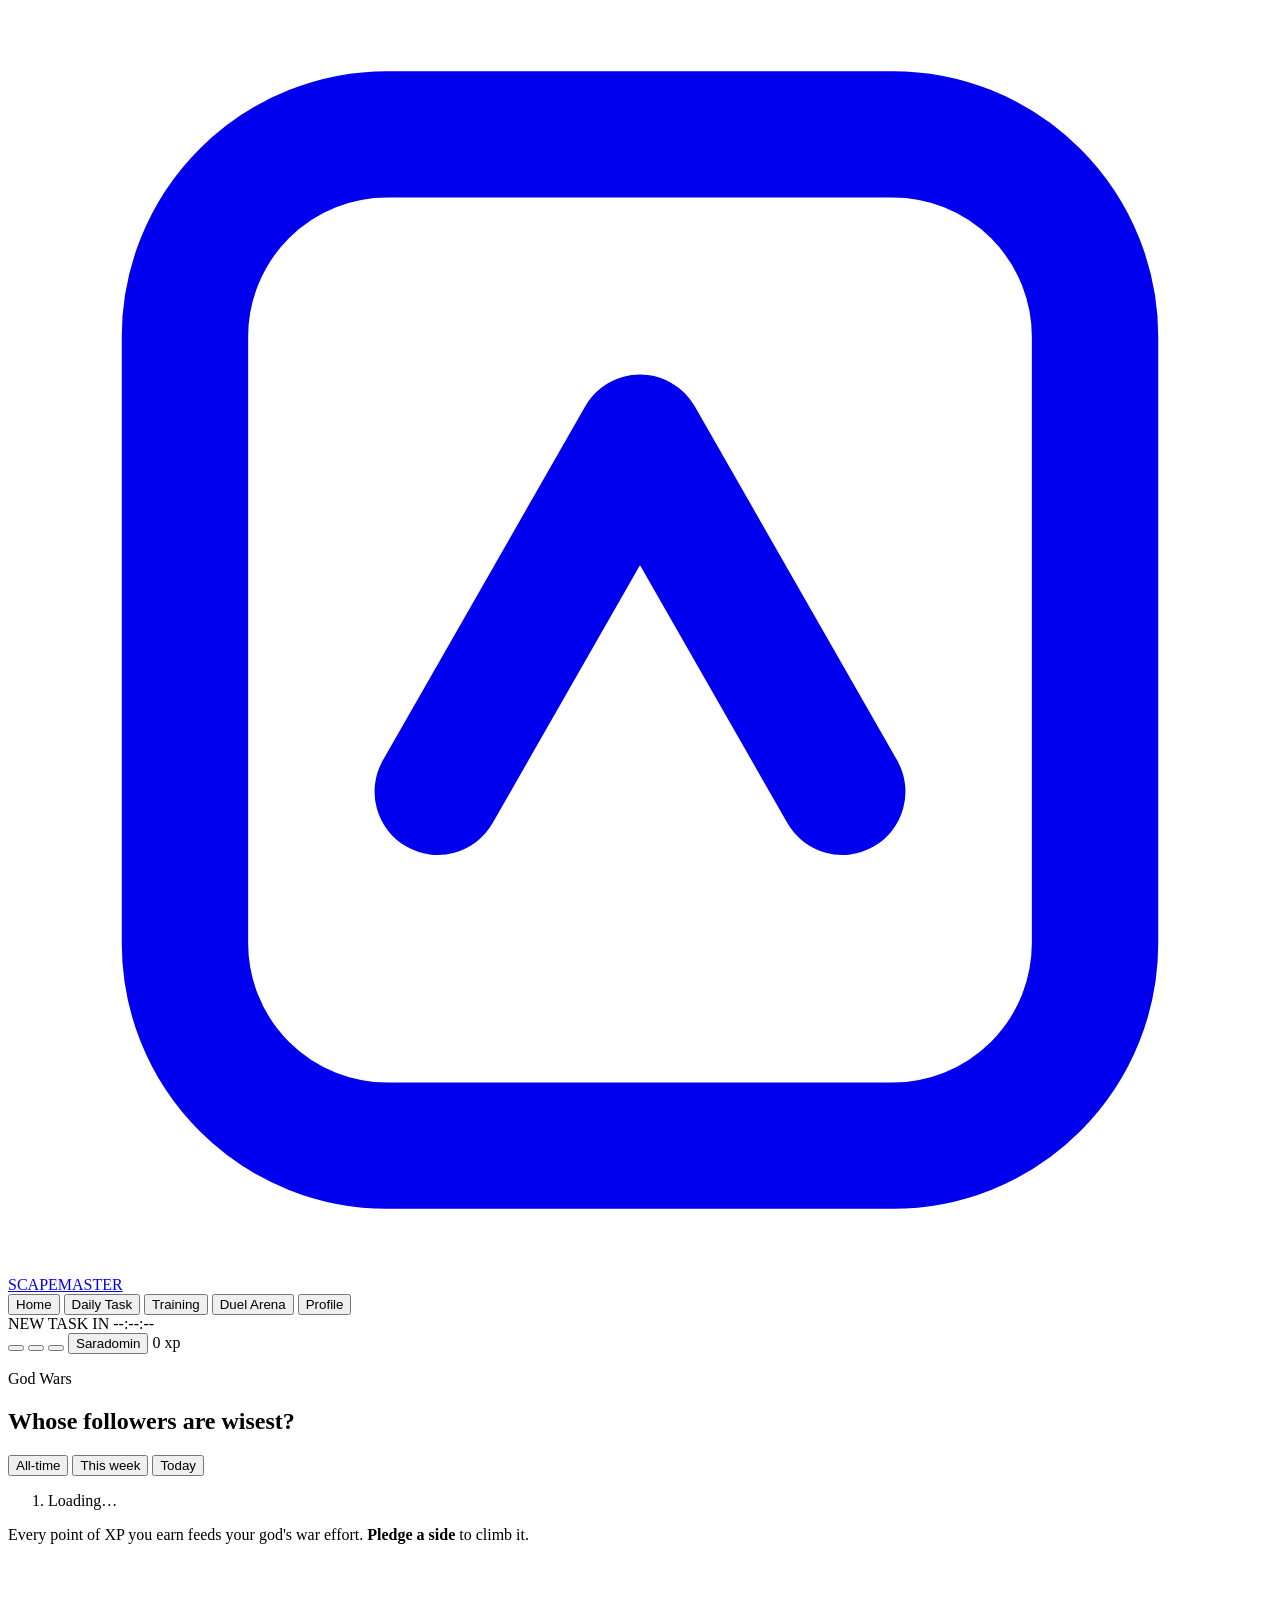
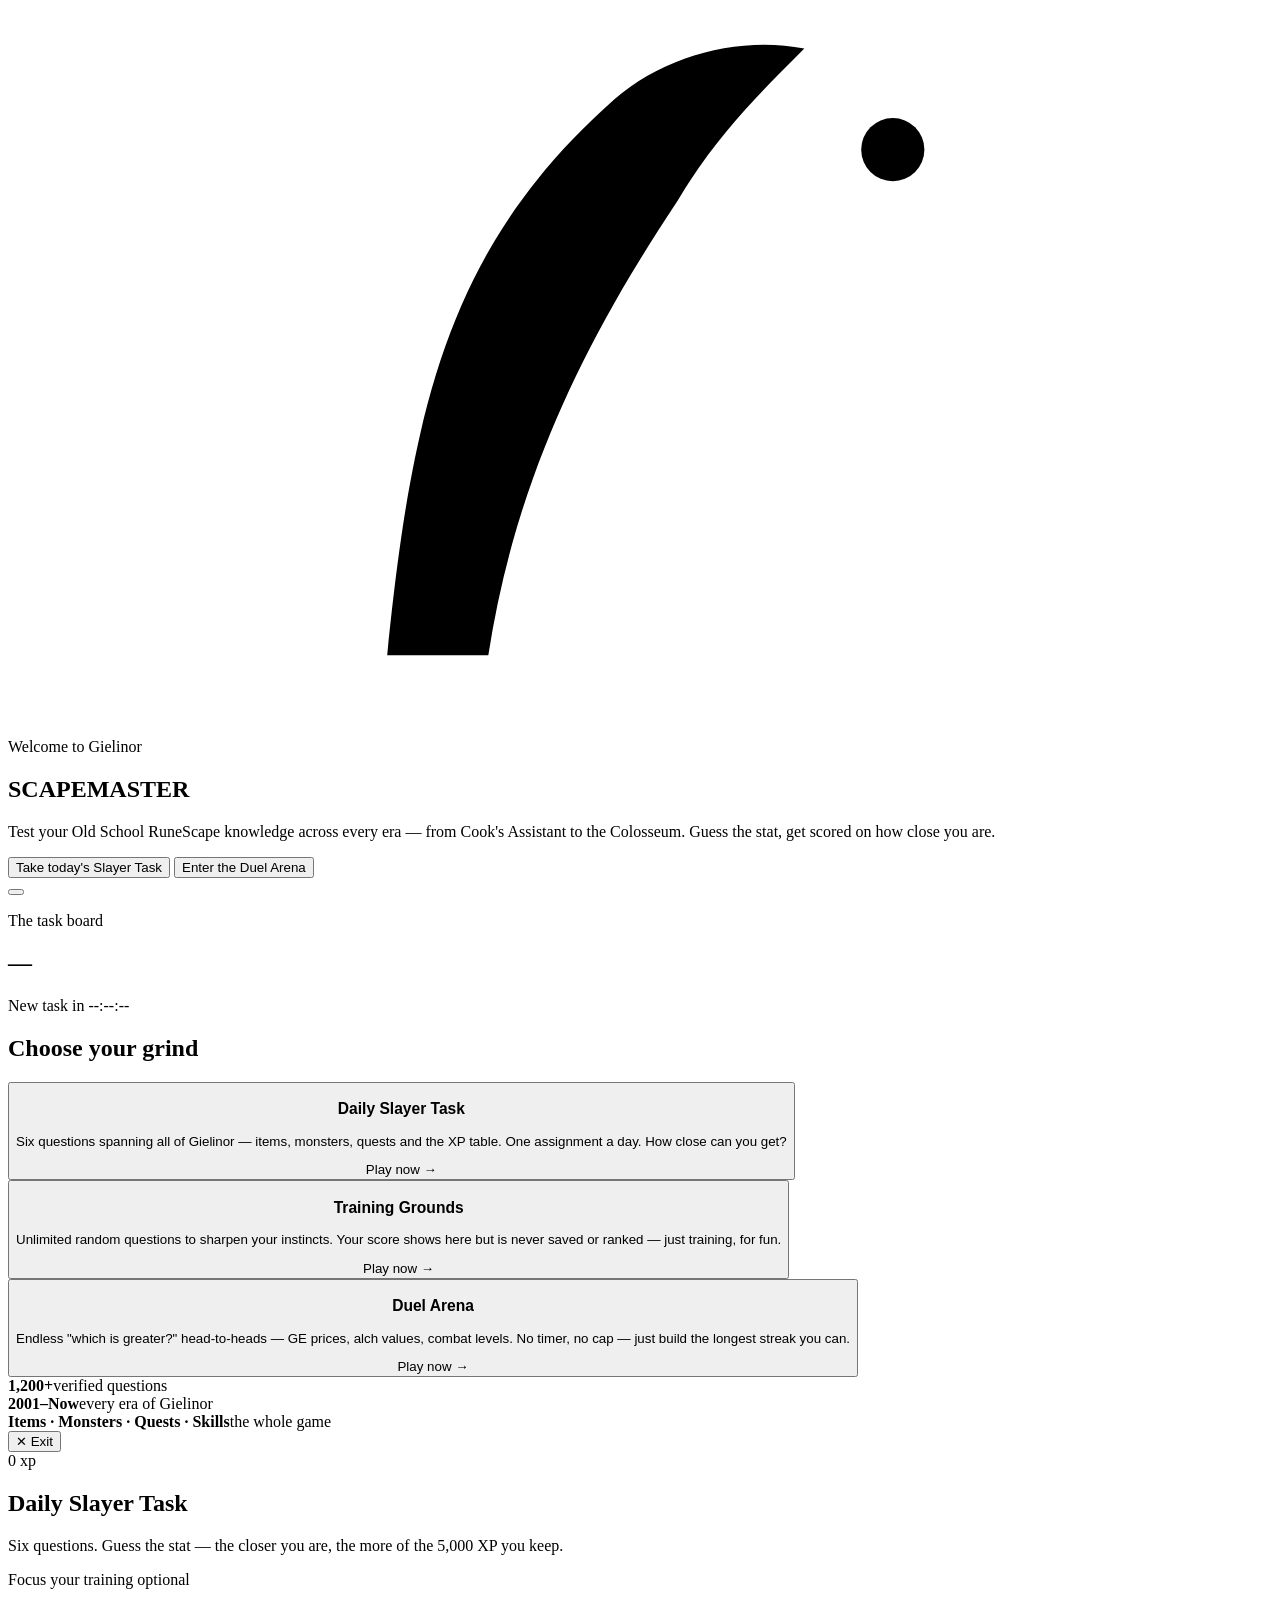
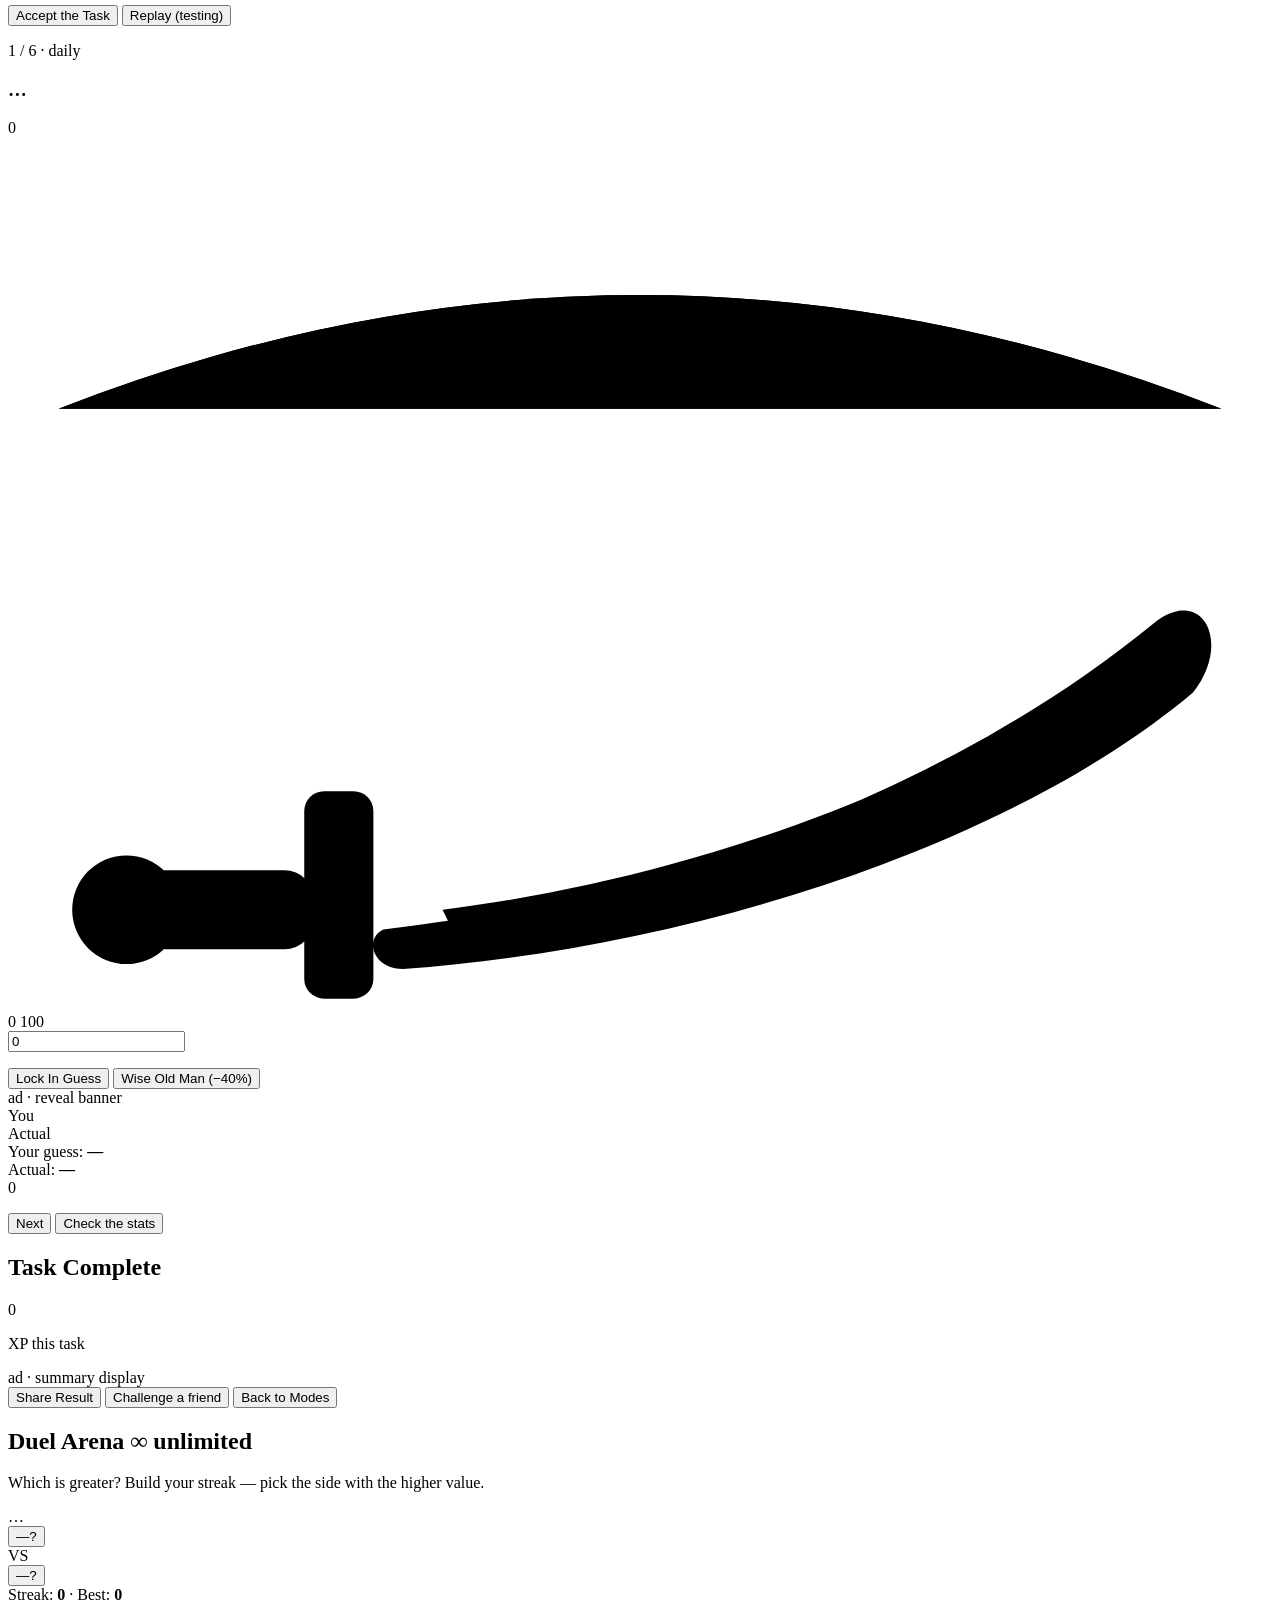
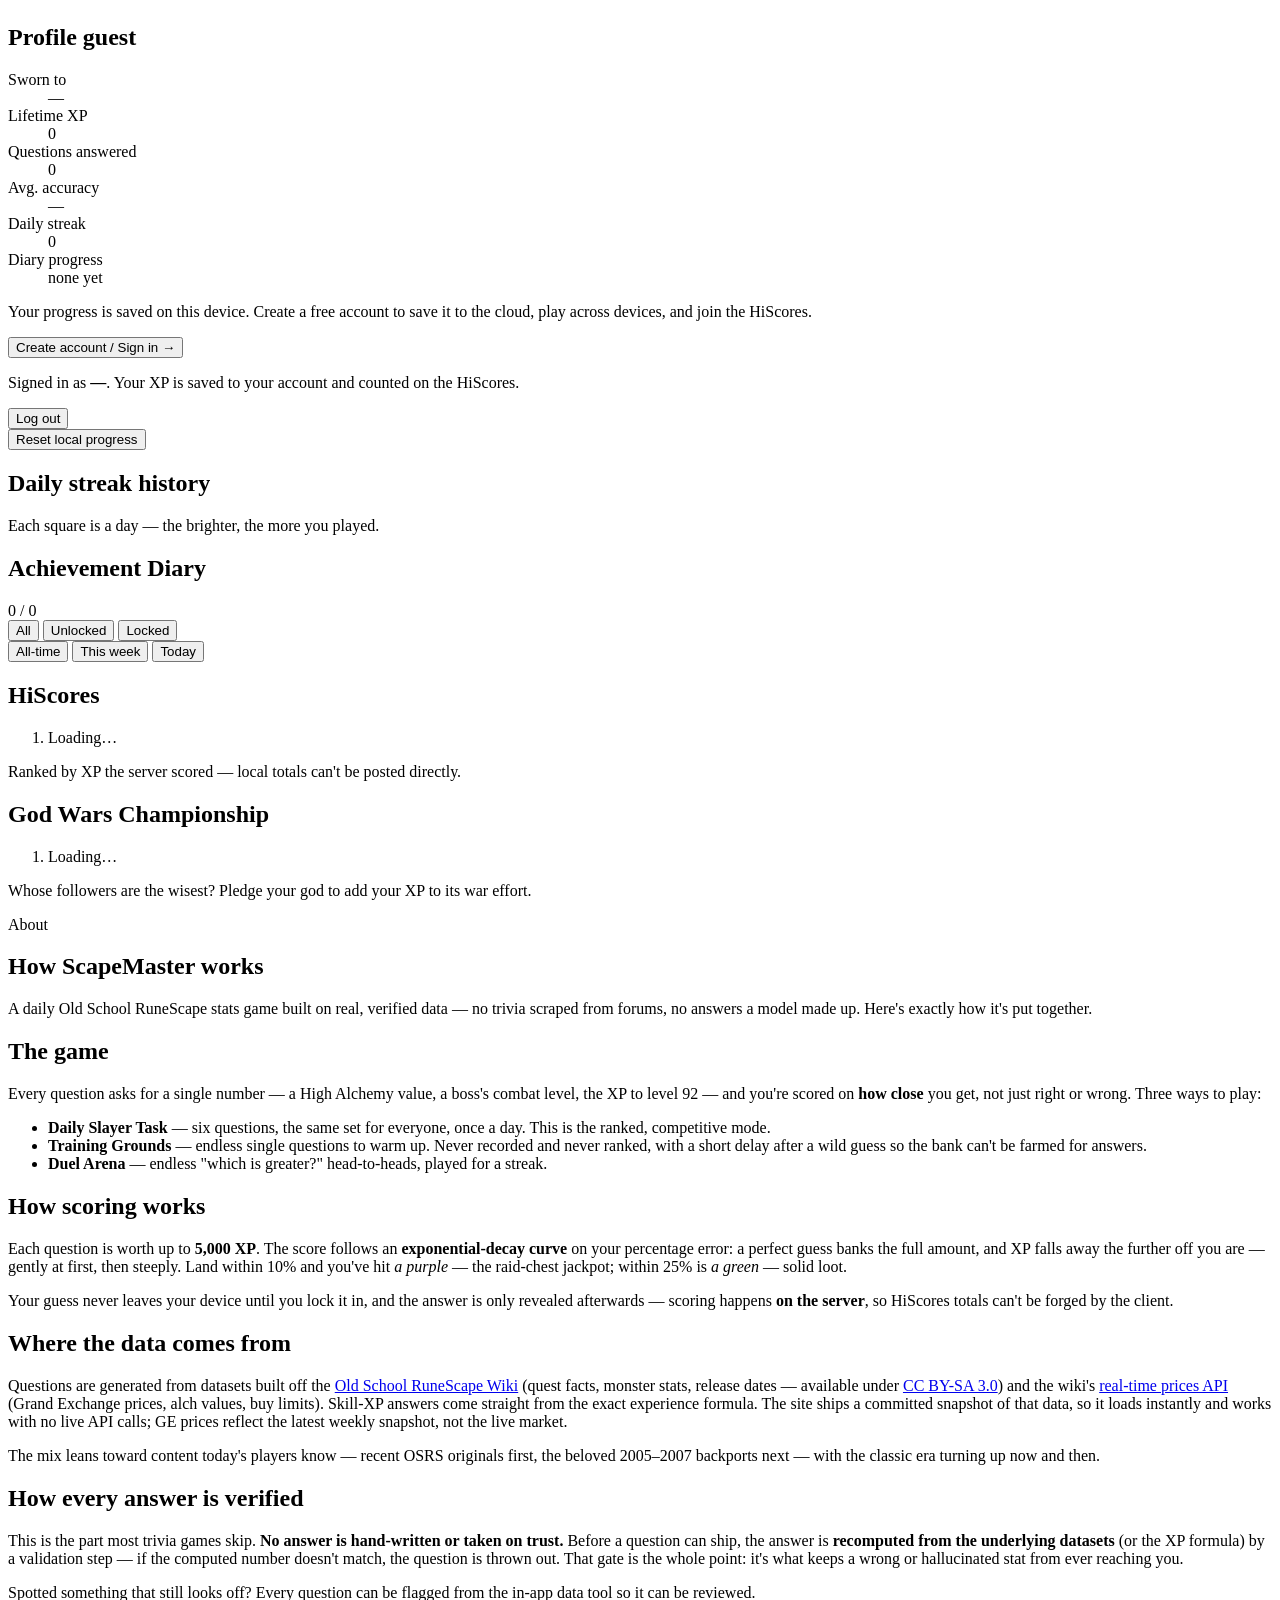
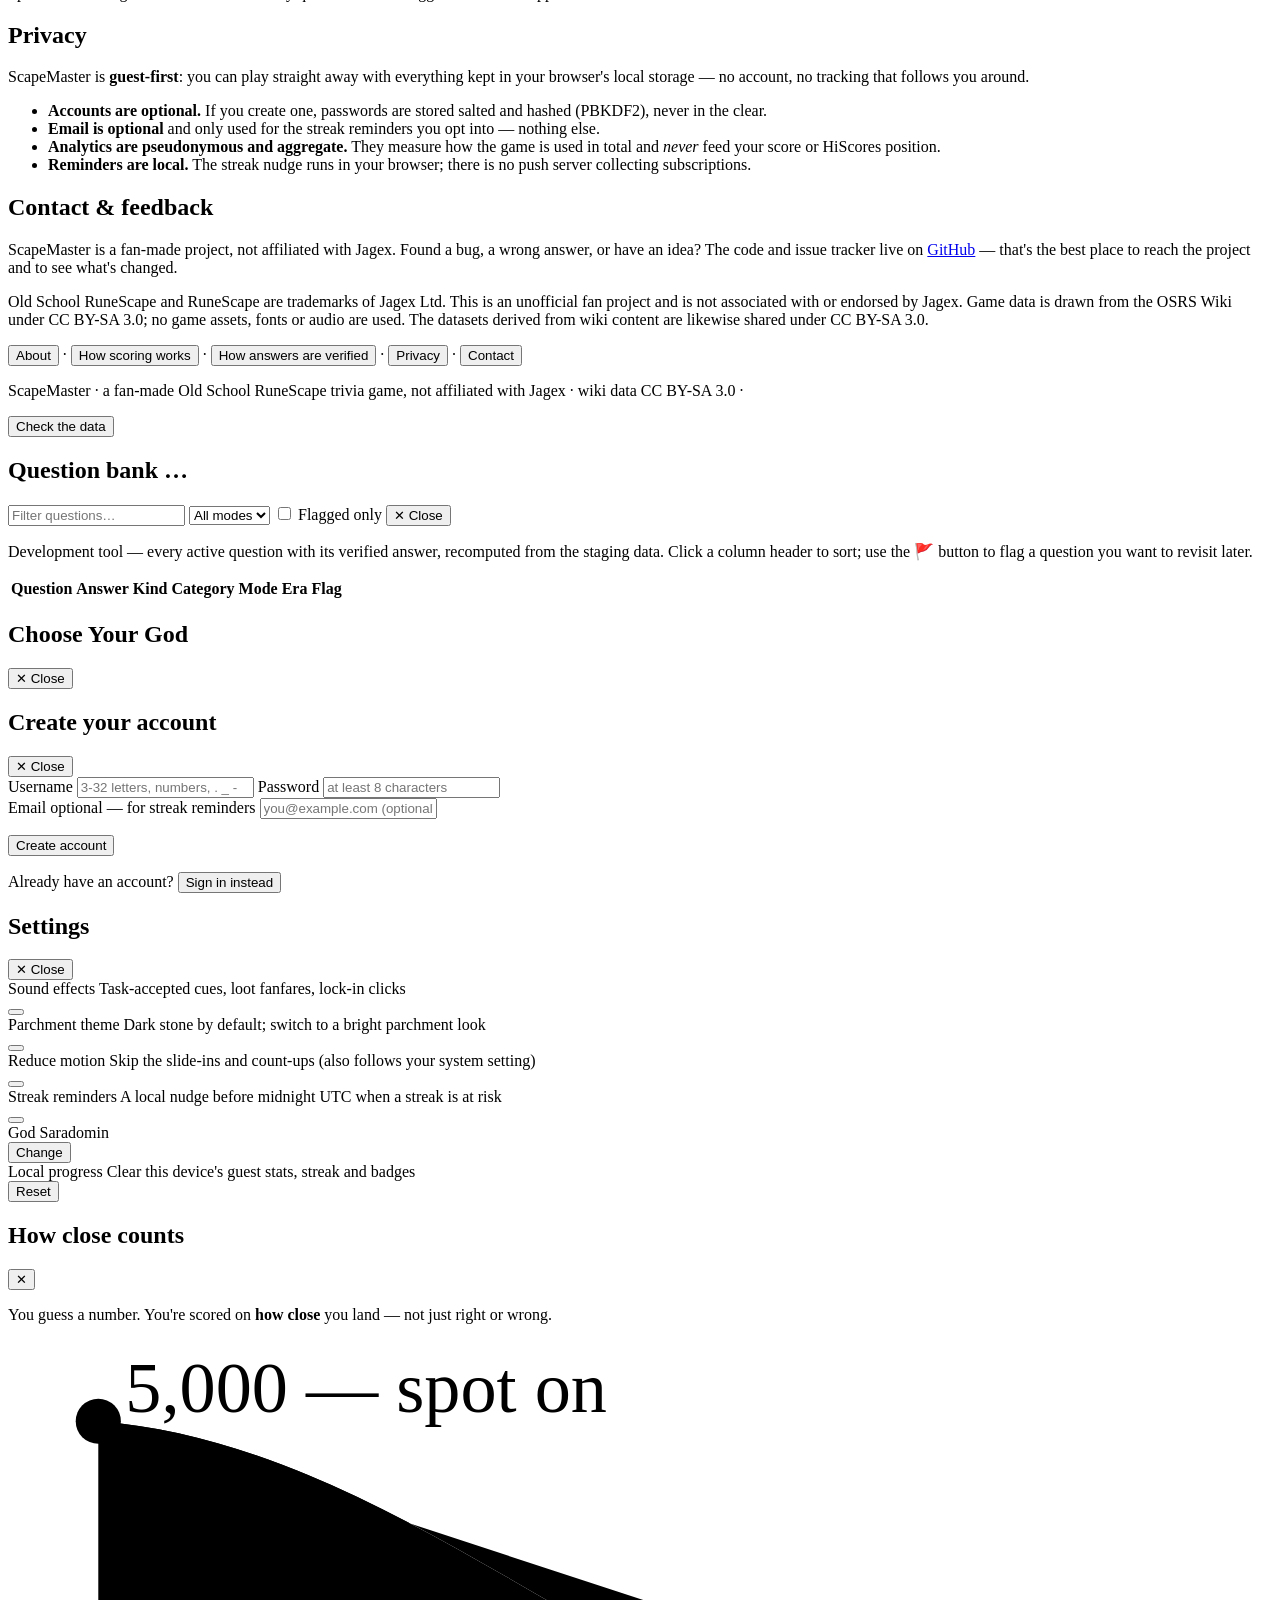
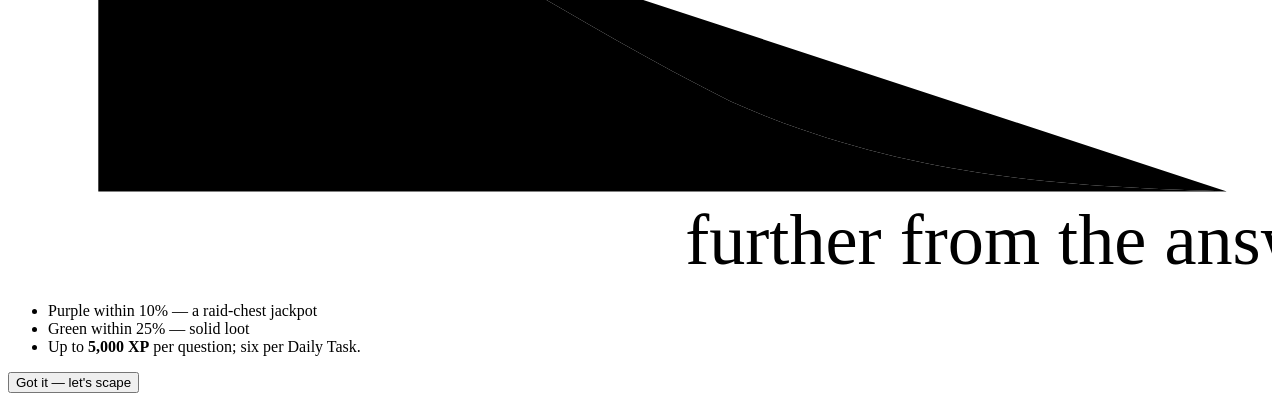
==== commit 7832f68a: "ScapeMaster: port the full F1 feature set Feature parity with the F1 sibling, in Gielinor's own voic" ====
--- a/scapemaster/frontend/index.html
+++ b/scapemaster/frontend/index.html
@@ -32,7 +32,7 @@
   <!-- Type pairing: a humanist system stack for prose, Pixelify Sans (bundled,
        OFL — see /static/fonts/OFL.txt) for headings, numbers and labels. No
        Jagex fonts are used. -->
-  <link rel="stylesheet" href="/static/style.css?v=1" />
+  <link rel="stylesheet" href="/static/style.css?v=2" />
 </head>
 <body>
   <!-- ===================== TOP BAR ===================== -->
@@ -198,6 +198,15 @@
         <p id="quiz-desc">Six questions. Guess the stat — the closer you are, the more
            of the 5,000 XP you keep.</p>
         <div id="quiz-cap" class="cap-note hidden"></div>
+        <p class="next-daily hidden" id="next-daily-intro"></p>
+        <!-- Training Grounds focus: optional era/topic chips that narrow the draw
+             (see /api/v1/practice/question?era=&category=). Rendered by
+             PracticeFocus in app.js; hidden on competitive modes. -->
+        <div class="practice-focus hidden" id="practice-focus">
+          <p class="pf-label">Focus your training <span class="pf-optional">optional</span></p>
+          <div class="pf-row" id="pf-era" role="group" aria-label="Era focus"></div>
+          <div class="pf-row" id="pf-cat" role="group" aria-label="Topic focus"></div>
+        </div>
         <button class="btn-primary" id="start-quiz">Accept the Task</button>
         <button class="btn-secondary hidden" id="replay-quiz">Replay (testing)</button>
         <p class="muted" id="quiz-status"></p>
@@ -241,7 +250,18 @@
           <input type="number" id="q-input" min="0" value="0" />
         </div>
 
-        <button class="btn-primary" id="submit-guess">Lock In Guess</button>
+        <!-- The Wise Old Man: once per question the server narrows the band
+             around the answer, at a fixed cost taken off the eventual score.
+             (Element ids stay pit-wall-* for structural parity with the F1
+             sibling — the fork's porting tax is paid in copy, not plumbing.) -->
+        <p class="radio-note hidden" id="pit-wall-note" aria-live="polite"></p>
+        <div class="play-actions">
+          <button class="btn-primary" id="submit-guess">Lock In Guess</button>
+          <button type="button" class="btn-ghost pit-wall-btn" id="pit-wall-btn"
+                  title="The Wise Old Man narrows your guess to a range that contains the answer, for 40% of this question's XP">
+            <i class="ic" data-icon="sparkles" aria-hidden="true"></i>
+            <span id="pit-wall-label">Wise Old Man (−40%)</span></button>
+        </div>
       </div>
 
       <!-- Score reveal -->
@@ -263,6 +283,7 @@
         </div>
         <div class="odometer-wrap"><div class="odometer" id="odometer">0</div></div>
         <p class="chatline hidden" id="reveal-chatline"></p>
+        <p class="reveal-hint-note hidden" id="reveal-hint-note"></p>
         <p class="reveal-insight hidden" id="reveal-insight"></p>
         <p class="penalty-note hidden" id="practice-penalty"></p>
         <button class="btn-primary" id="next-question">Next</button>
@@ -276,7 +297,9 @@
         <p>XP this task</p>
         <div class="summary-grid" id="summary-grid" aria-label="Your result grid"></div>
         <div class="accuracy-row" id="accuracy-row"></div>
+        <p class="summary-field hidden" id="summary-field"></p>
         <div class="summary-streak hidden" id="summary-streak"></div>
+        <p class="next-daily hidden" id="next-daily-summary"></p>
         <p class="summary-insight hidden" id="summary-insight"></p>
         <div class="ad-slot ad-summary" data-ad="summary-display">ad · summary display</div>
         <button class="btn-primary" id="share-result">Share Result</button>
@@ -663,8 +686,8 @@
   </div>
 
   <div id="toast" class="toast hidden" role="status" aria-live="polite"></div>
-  <script src="/static/icons.js?v=1"></script>
-  <script src="/static/sound.js?v=1"></script>
-  <script src="/static/app.js?v=1"></script>
+  <script src="/static/icons.js?v=2"></script>
+  <script src="/static/sound.js?v=2"></script>
+  <script src="/static/app.js?v=2"></script>
 </body>
 </html>
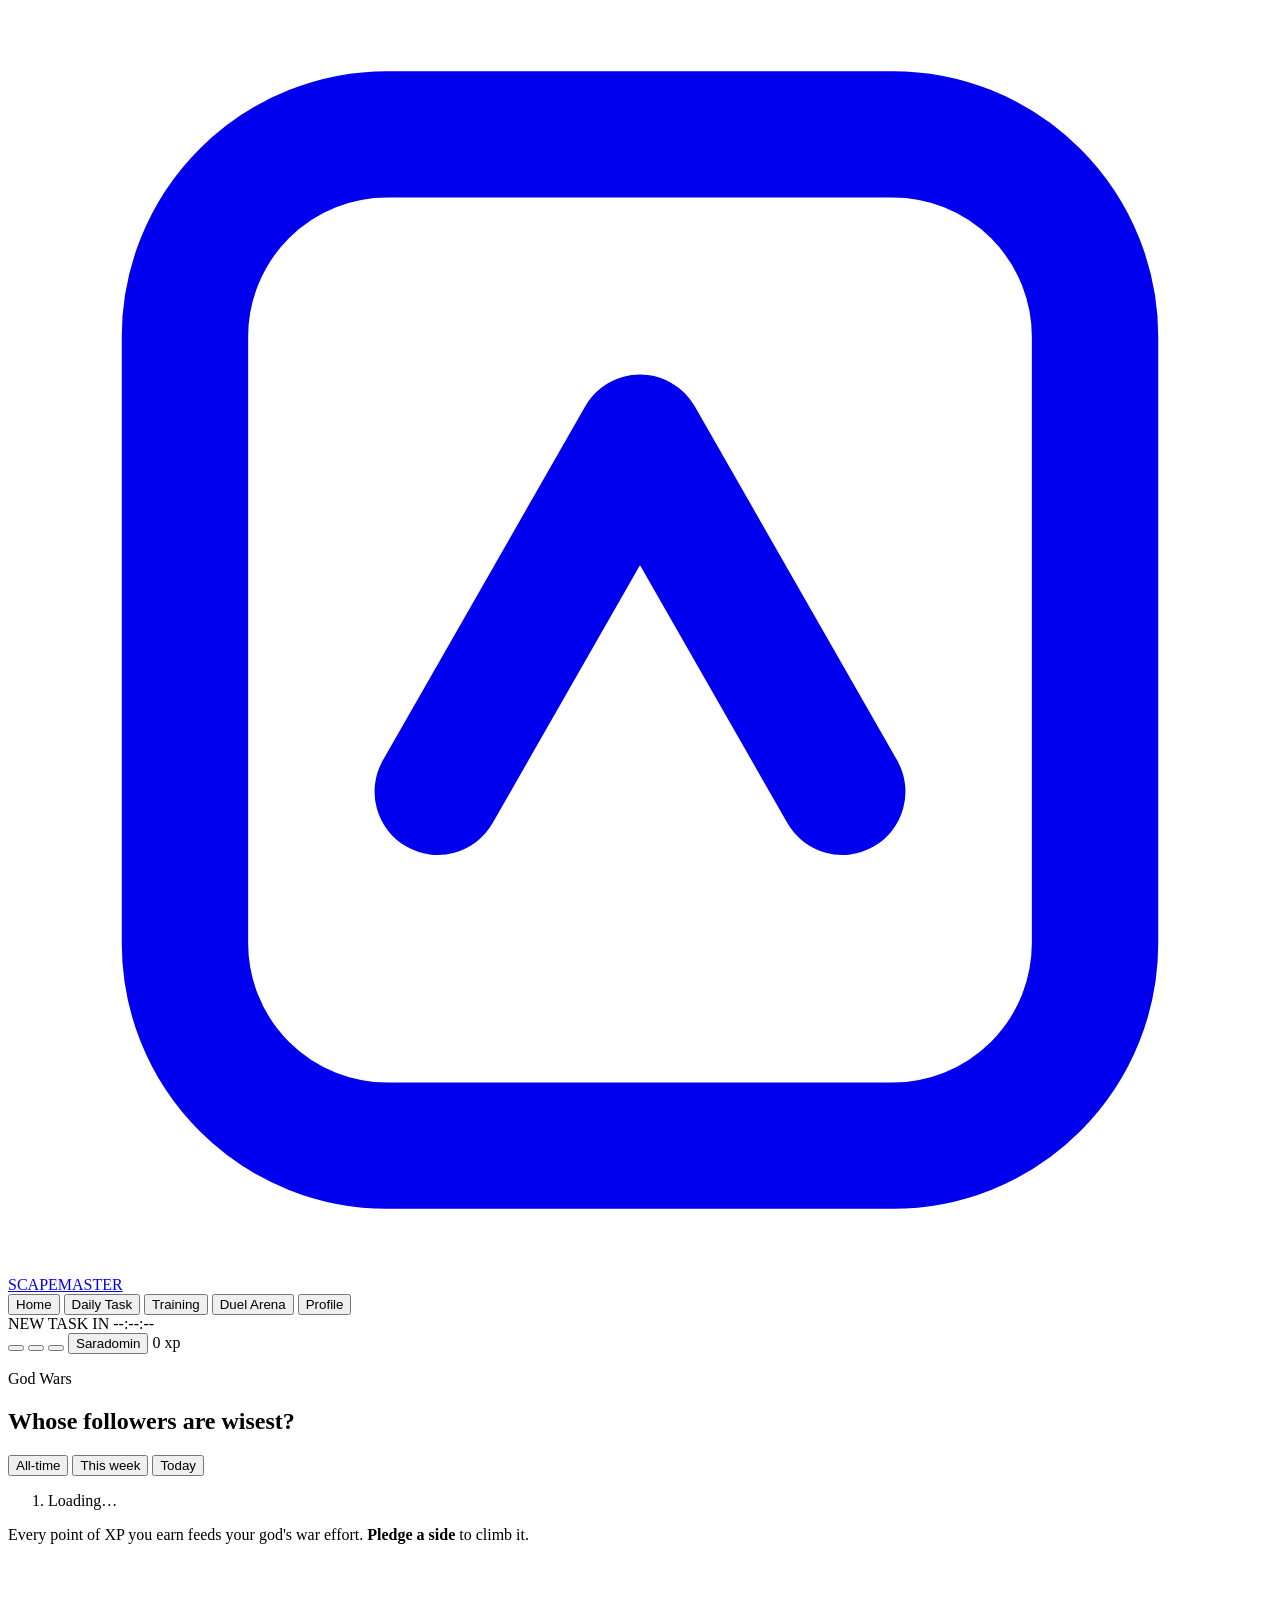
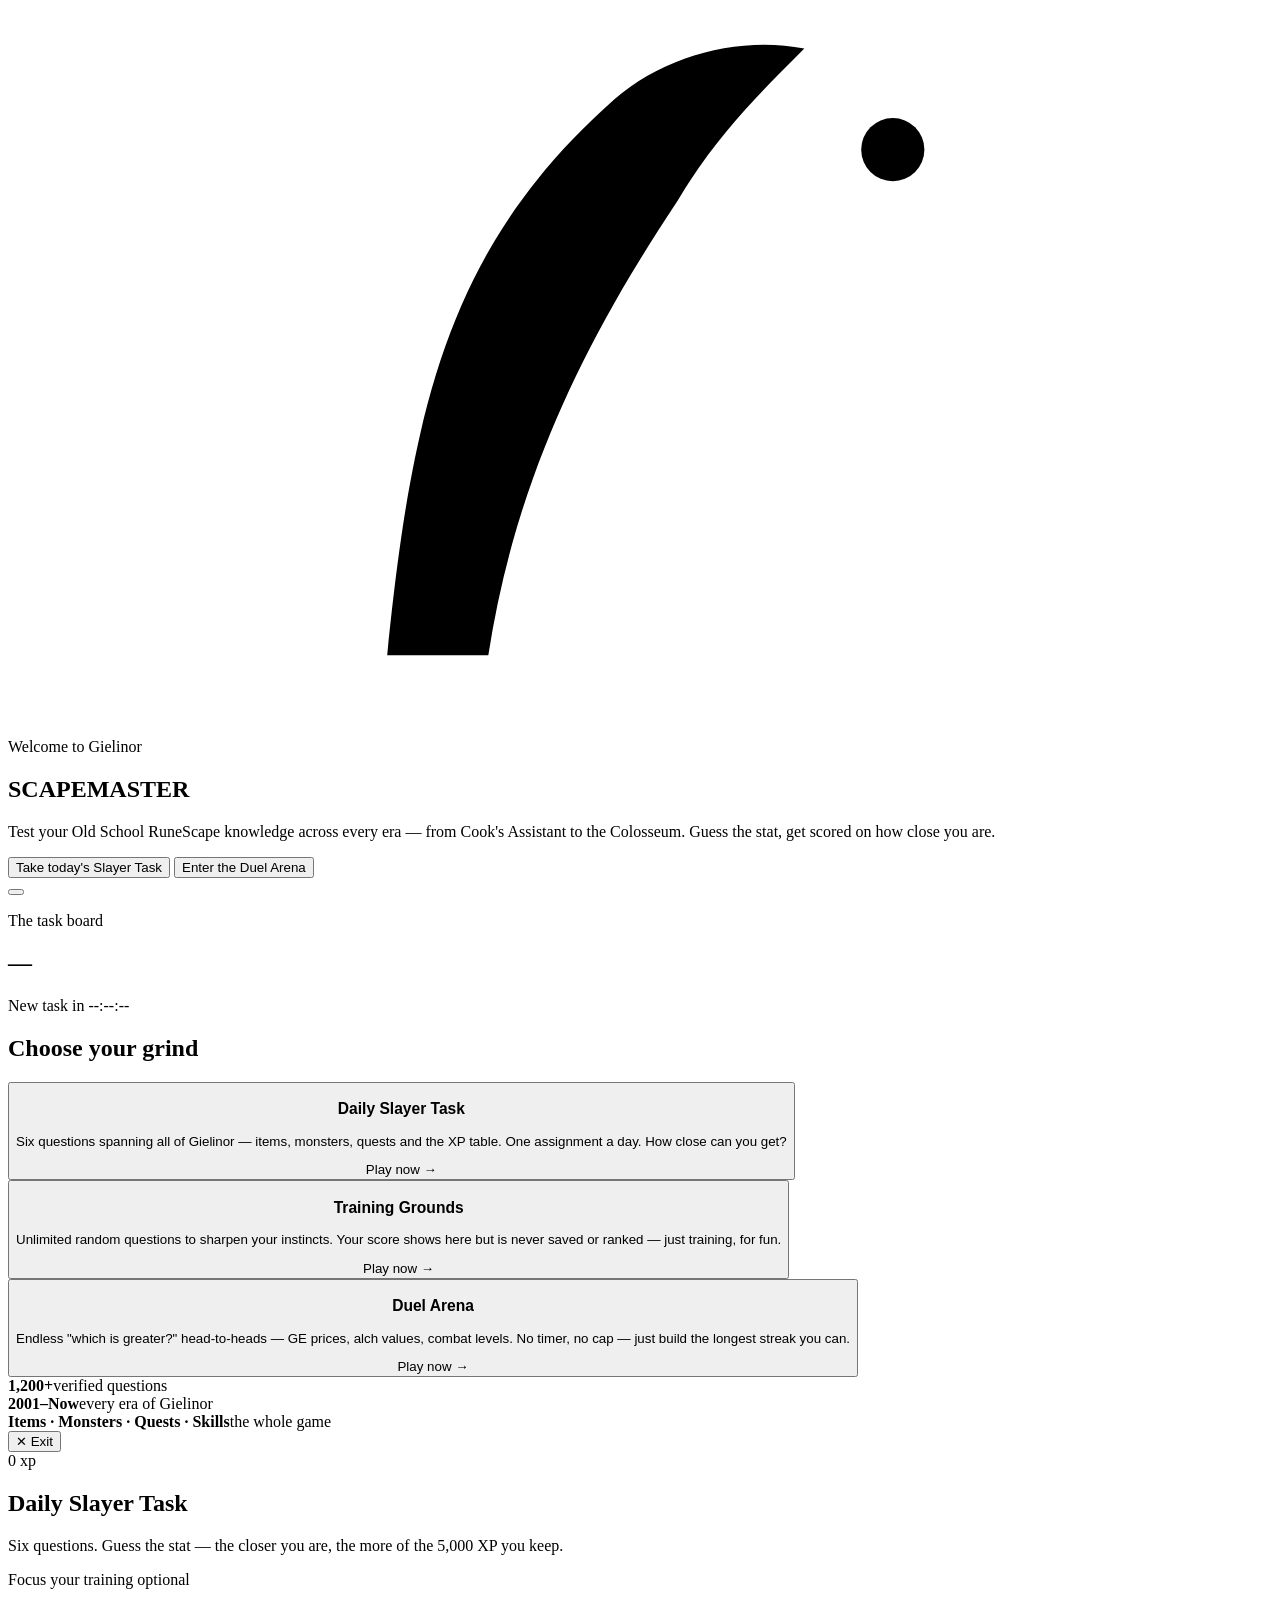
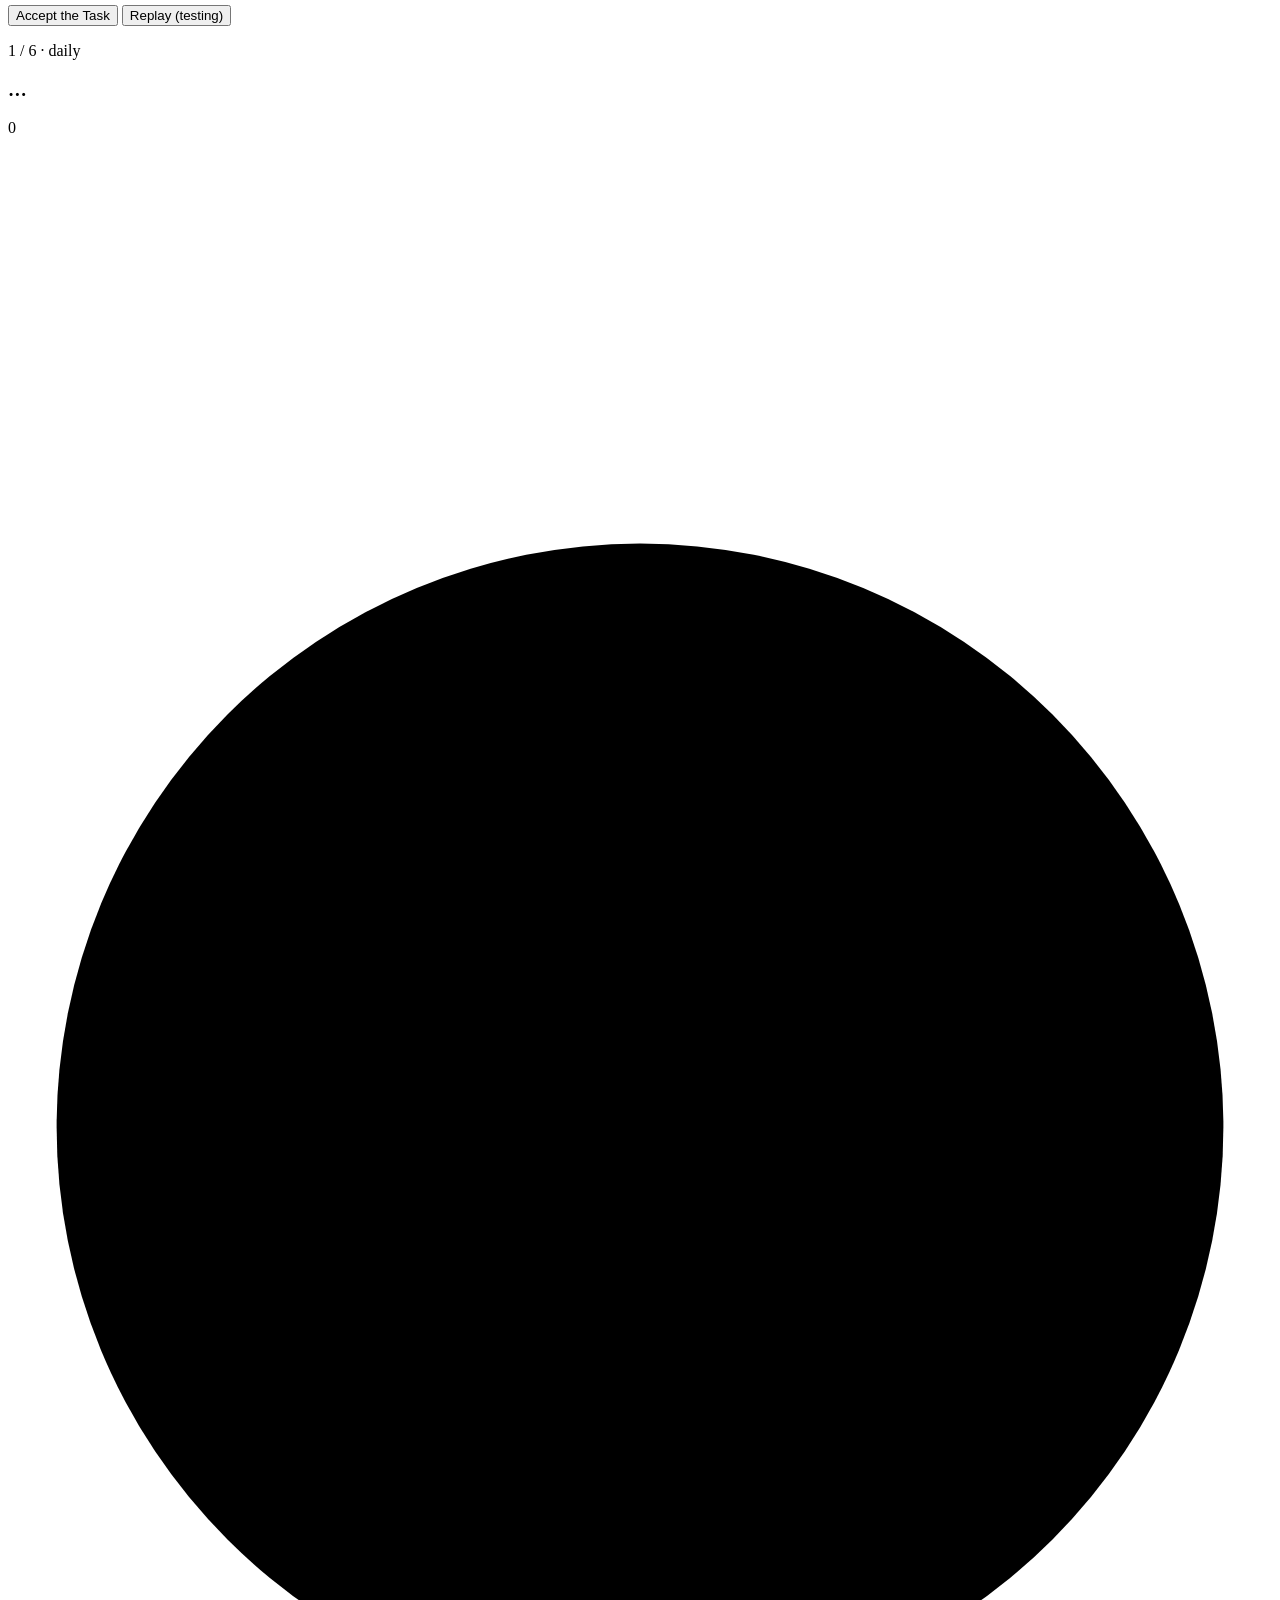
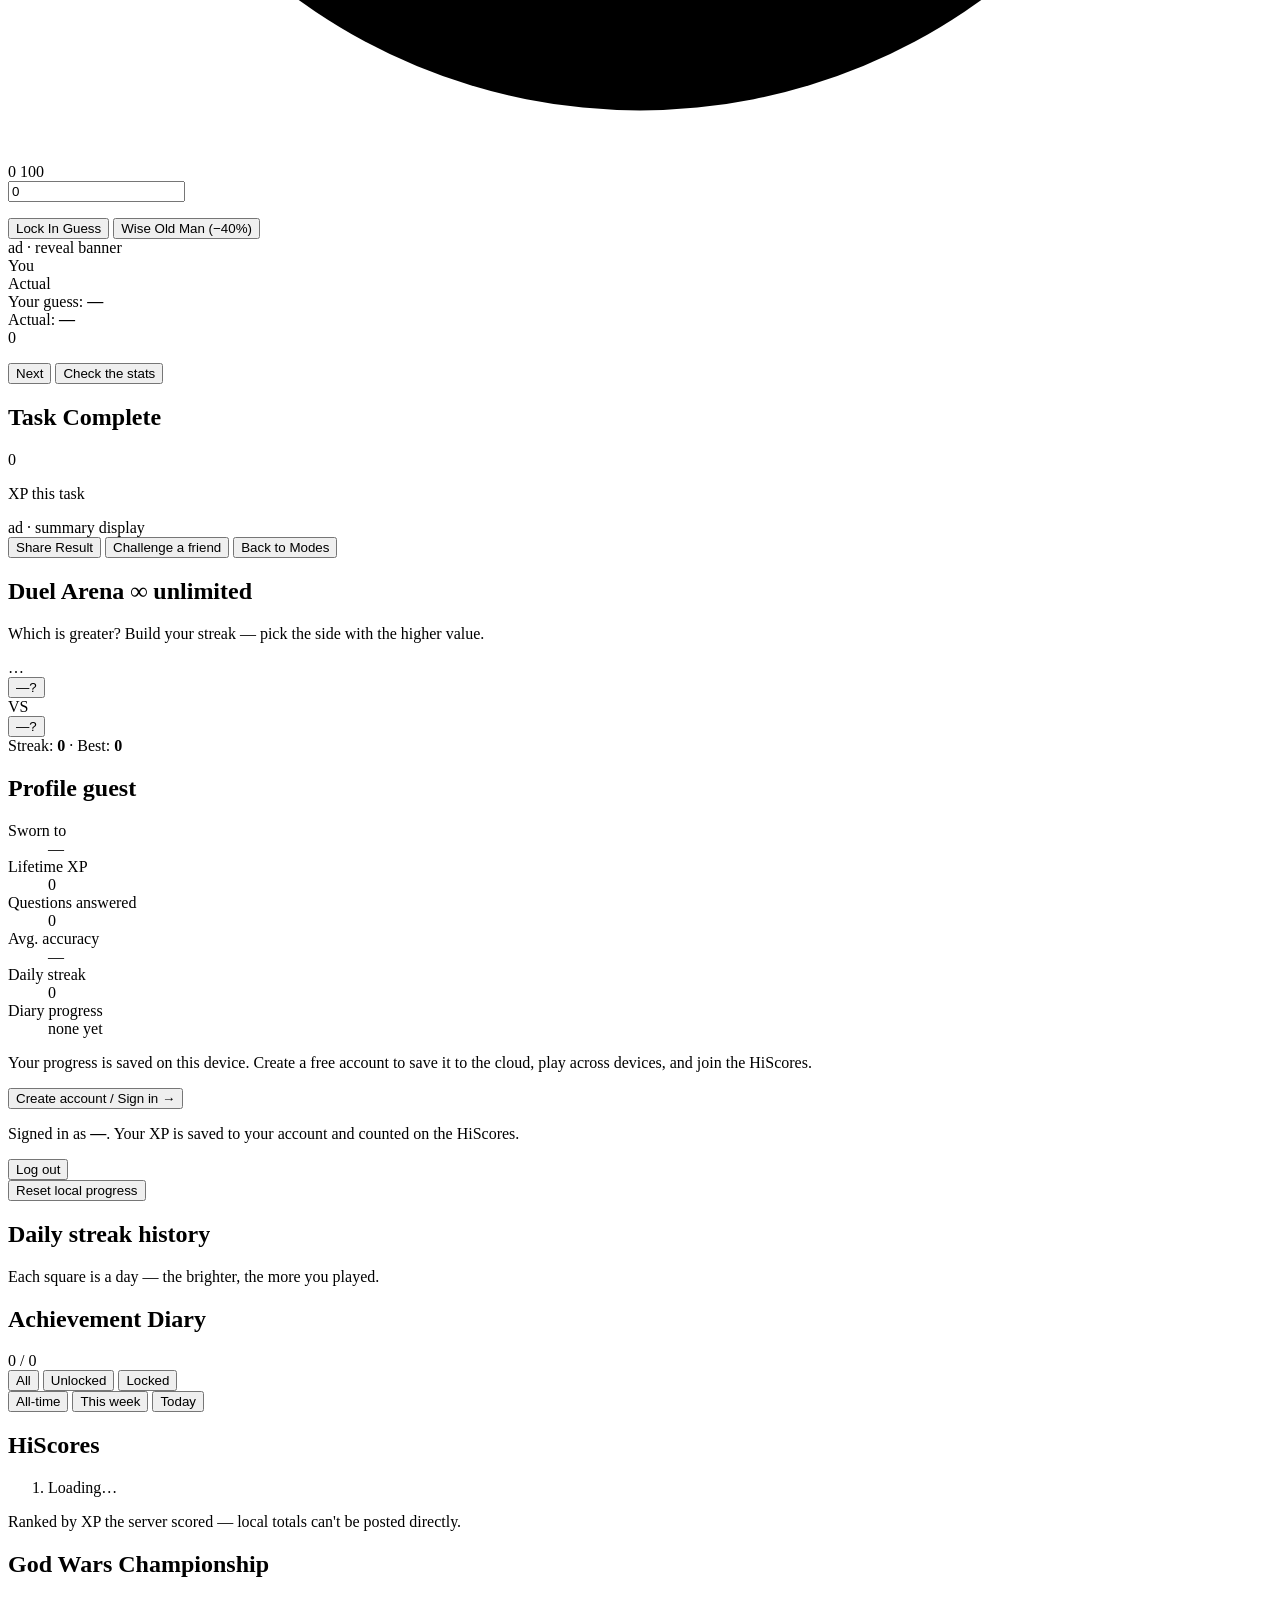
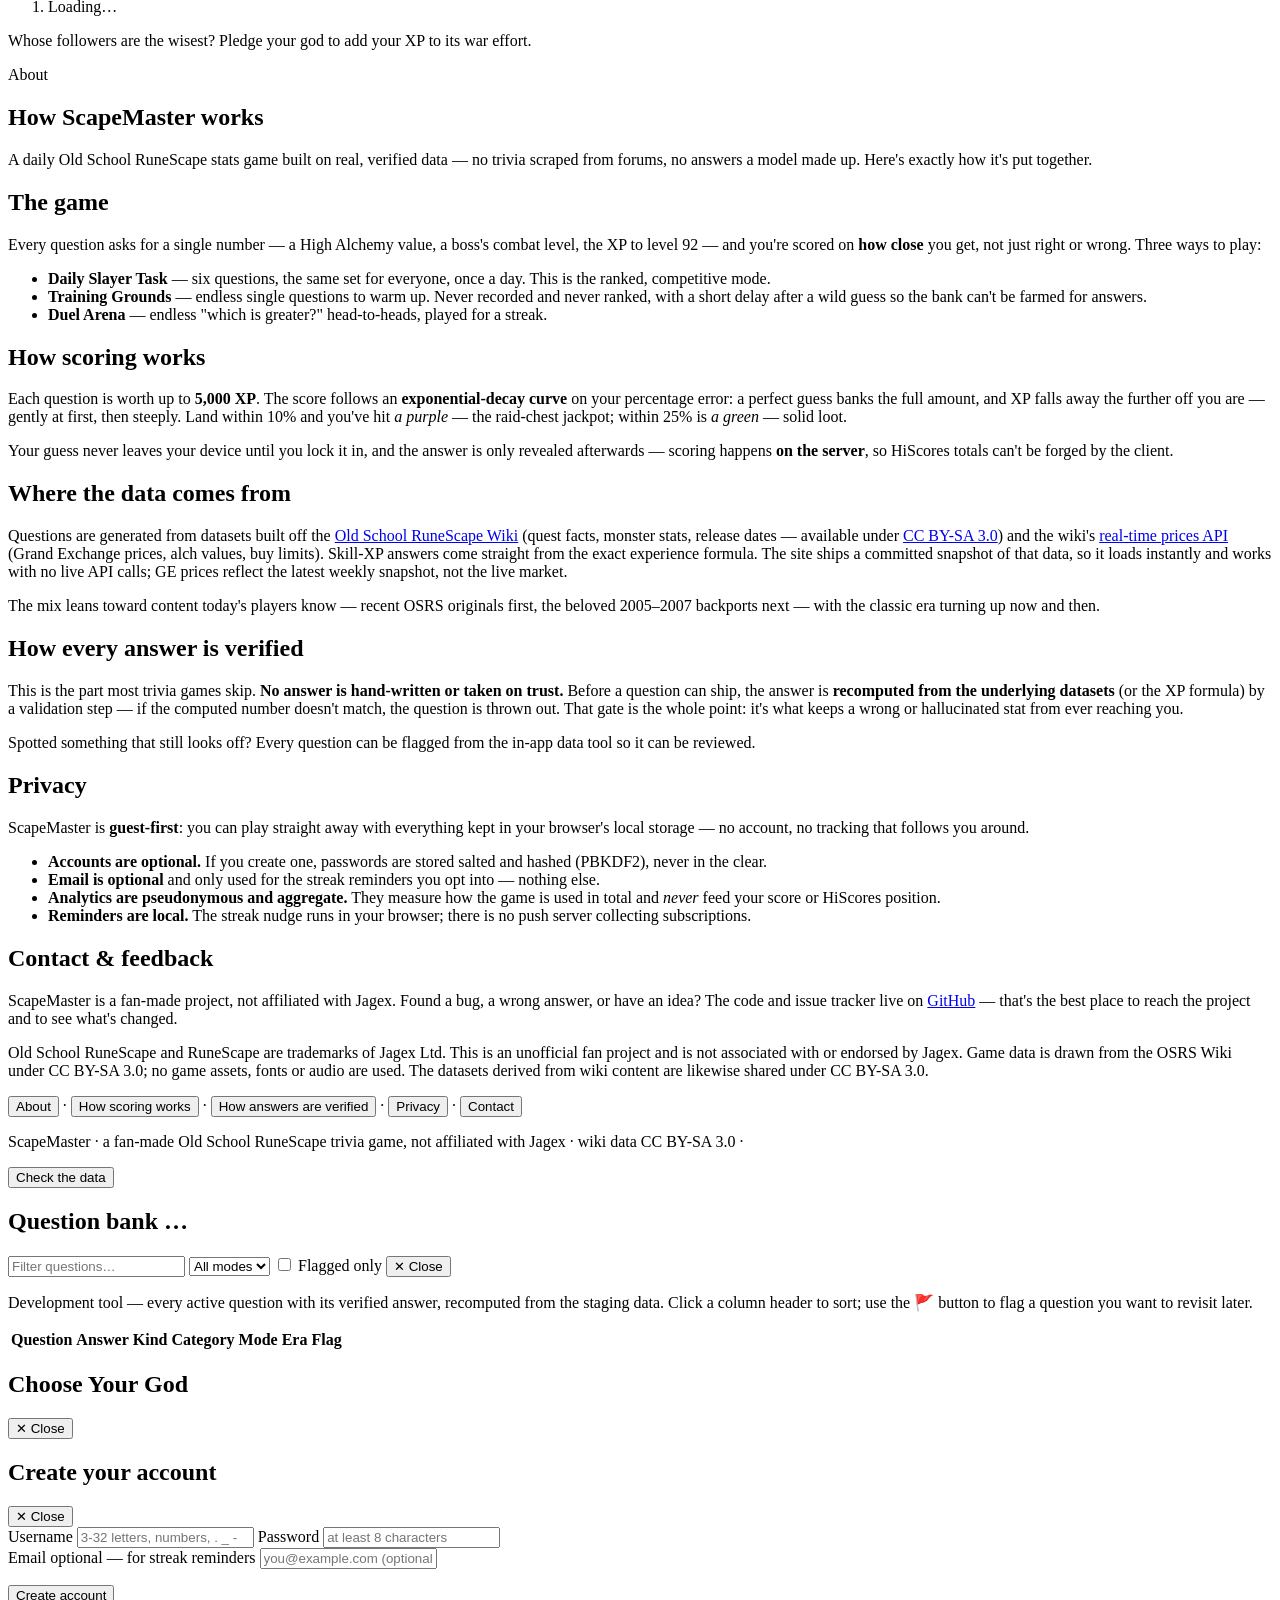
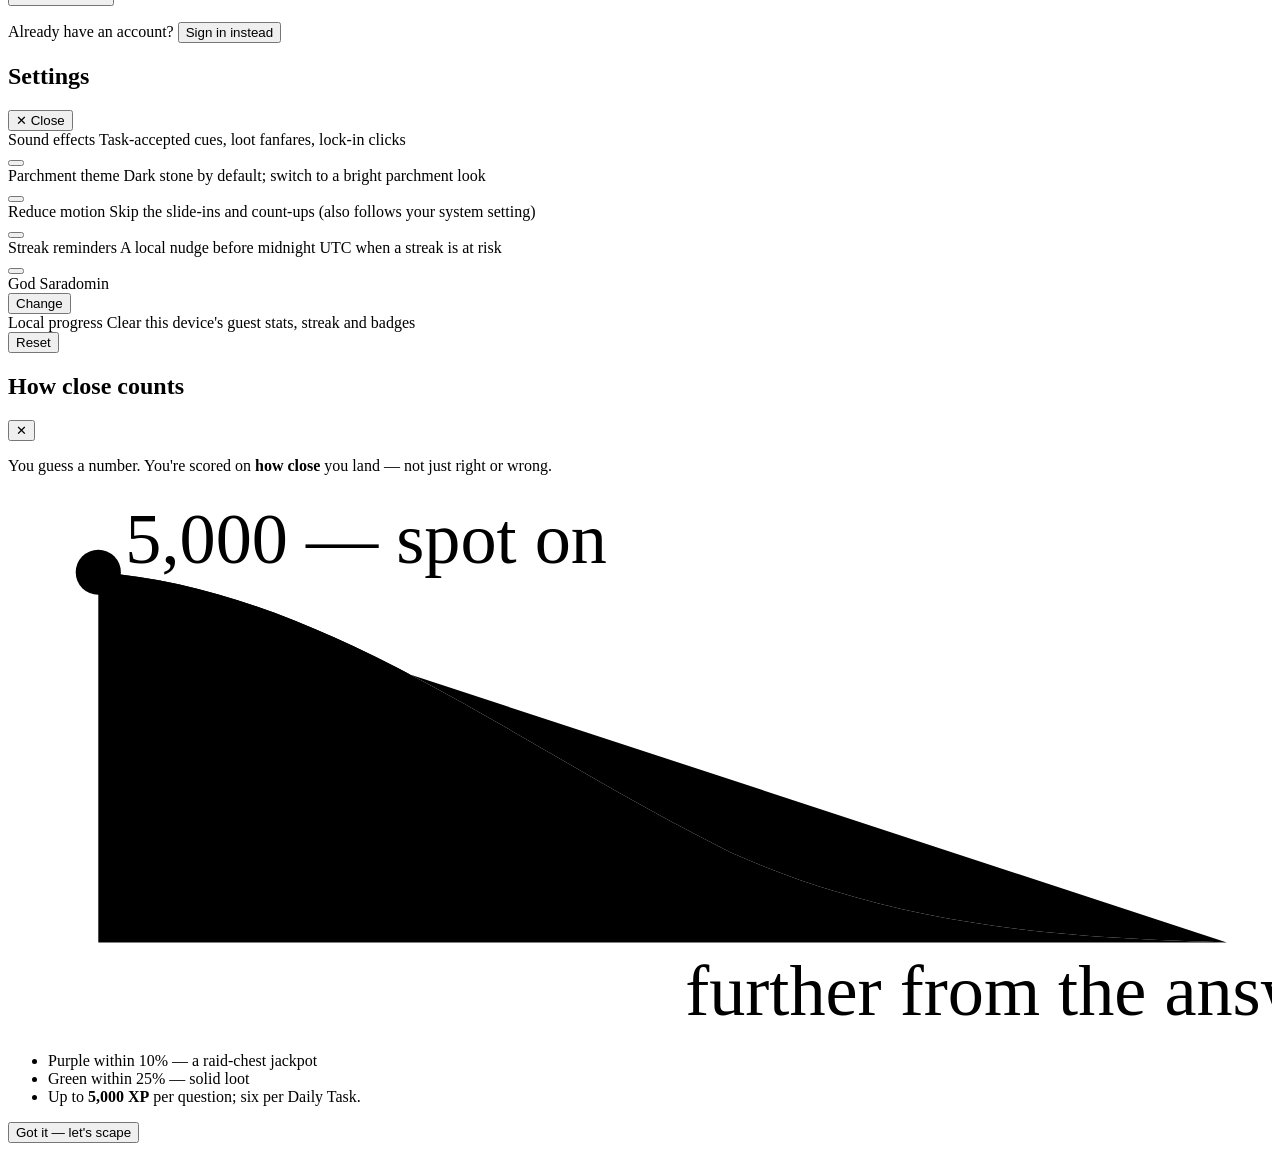
==== commit 037f4bf6: "ScapeMaster: UI rework + question-bank review (RuneScape game only) UI, per request: * The guess sli" ====
--- a/scapemaster/frontend/index.html
+++ b/scapemaster/frontend/index.html
@@ -32,7 +32,7 @@
   <!-- Type pairing: a humanist system stack for prose, Pixelify Sans (bundled,
        OFL — see /static/fonts/OFL.txt) for headings, numbers and labels. No
        Jagex fonts are used. -->
-  <link rel="stylesheet" href="/static/style.css?v=2" />
+  <link rel="stylesheet" href="/static/style.css?v=3" />
 </head>
 <body>
   <!-- ===================== TOP BAR ===================== -->
@@ -225,23 +225,19 @@
           <div class="curve-readout" id="curve-val">0</div>
           <div class="curve-slider" id="curve-slider">
             <svg class="curve-svg" viewBox="0 0 1000 280" preserveAspectRatio="none" aria-hidden="true">
-              <path class="curve-track" id="curve-track" d="M40 215 Q500 35 960 215" />
-              <path class="curve-fill"  id="curve-fill"  d="M40 215 Q500 35 960 215" />
+              <path class="curve-track" id="curve-track" d="M40 140 L960 140" />
+              <path class="curve-fill"  id="curve-fill"  d="M40 140 L960 140" />
             </svg>
             <div class="car-thumb" id="car-thumb" role="slider" tabindex="0"
                  aria-label="Your guess" aria-valuemin="0" aria-valuemax="100" aria-valuenow="0">
-              <!-- Stylized scimitar (nose to the right). Blade takes the selected
-                   god's primary colour; the guard its secondary. See .car-* in
+              <!-- Stylized rune orb thumb: body takes the selected god's primary
+                   colour, with a small specular highlight. See .car-* in
                    style.css and MARKER_SHAPES in app.js (same shape, reused for
                    the reveal markers). Original art — no game sprites. -->
-              <svg class="car-sprite" viewBox="0 0 128 52" aria-hidden="true">
-                <circle class="car-hub" cx="12" cy="42" r="5.5" />
-                <rect class="car-dark" x="13" y="38" width="18" height="8" rx="3" />
-                <rect class="car-wing" x="30" y="30" width="7" height="21" rx="2" />
-                <path class="car-body" d="M38 44 C64 41 94 31 116 13
-                  C121 9 124 15 120 20 C101 36 68 46 40 48 C37 48 36 45 38 44 Z" />
-                <path class="car-cockpit" d="M44 42 C68 39 94 30 112 17 L114 19
-                  C96 32 70 41 45 44 Z" />
+              <svg class="car-sprite" viewBox="0 0 52 52" aria-hidden="true">
+                <circle class="car-dark" cx="26" cy="26" r="24" />
+                <circle class="car-body" cx="26" cy="26" r="21" />
+                <circle class="car-cockpit" cx="19" cy="18" r="6" />
               </svg>
             </div>
             <span class="curve-end curve-min" id="curve-min">0</span>
@@ -686,8 +682,8 @@
   </div>
 
   <div id="toast" class="toast hidden" role="status" aria-live="polite"></div>
-  <script src="/static/icons.js?v=2"></script>
-  <script src="/static/sound.js?v=2"></script>
-  <script src="/static/app.js?v=2"></script>
+  <script src="/static/icons.js?v=3"></script>
+  <script src="/static/sound.js?v=3"></script>
+  <script src="/static/app.js?v=3"></script>
 </body>
 </html>
